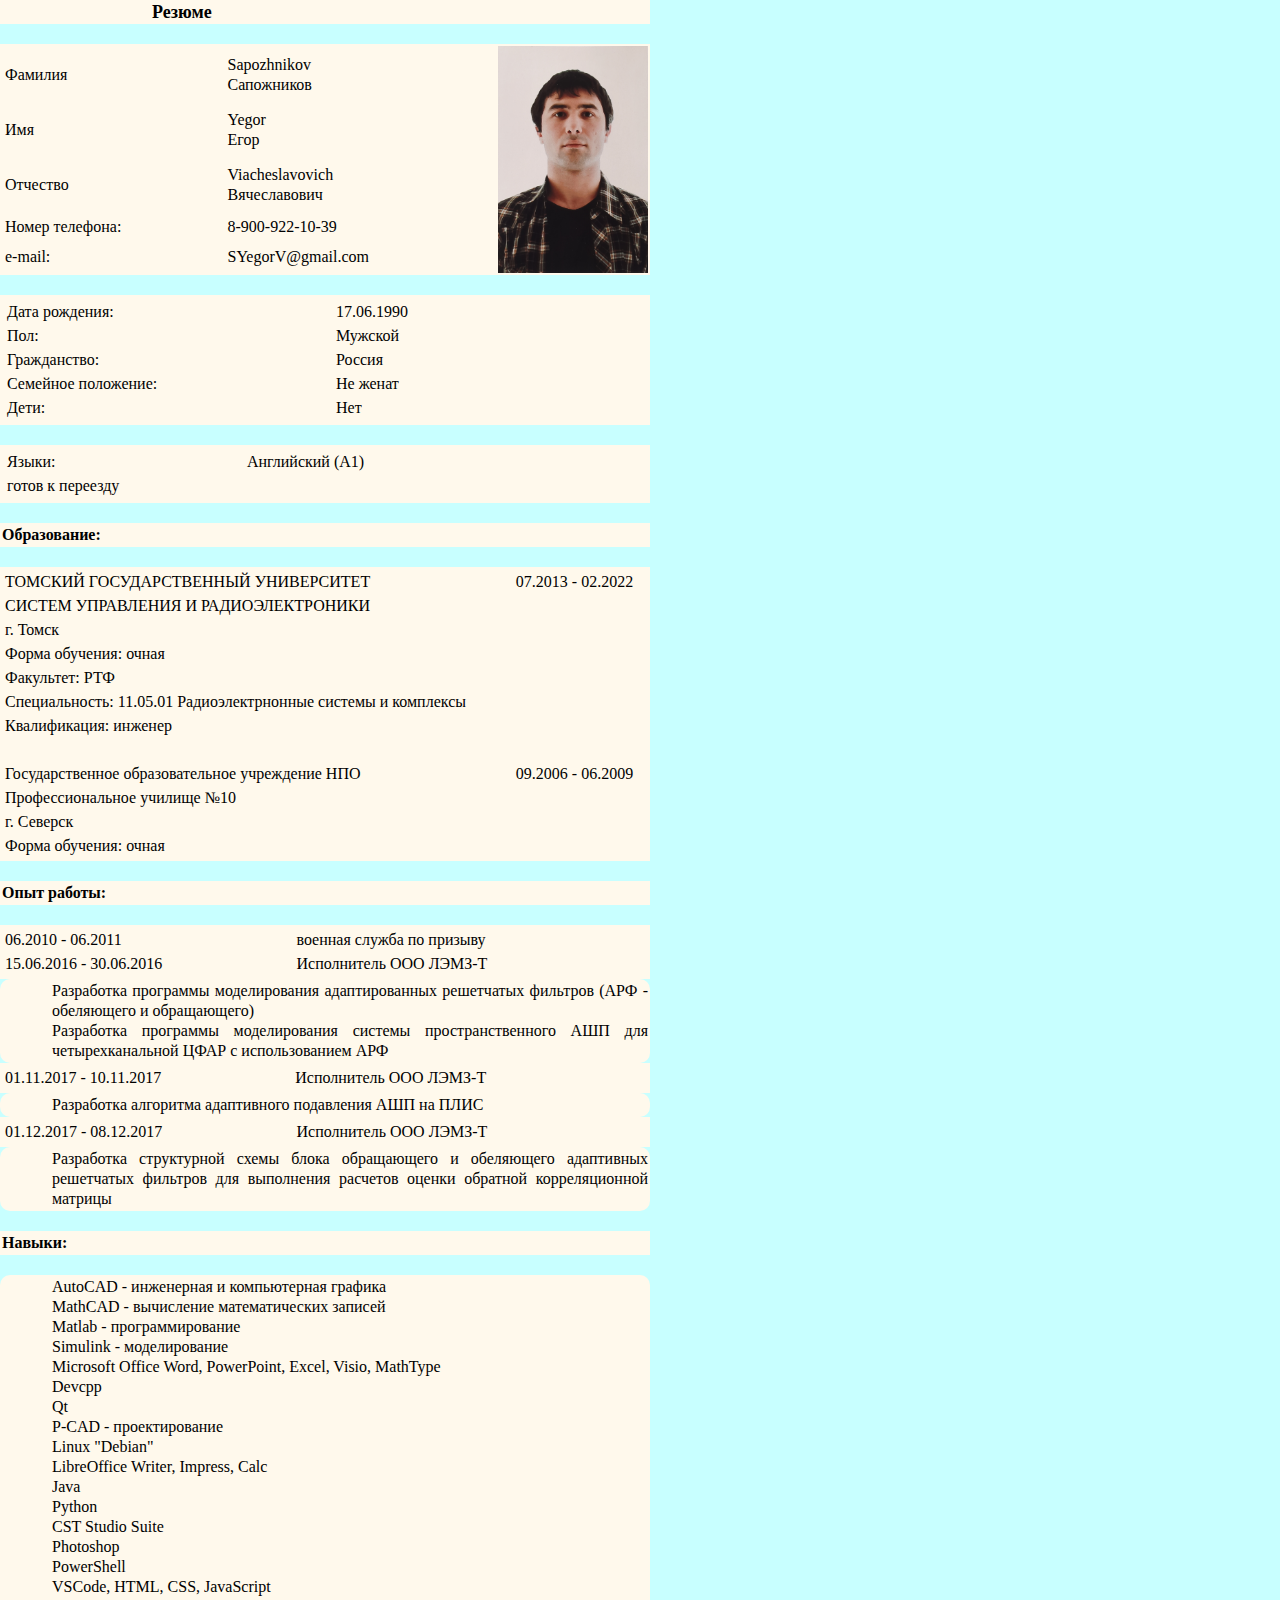
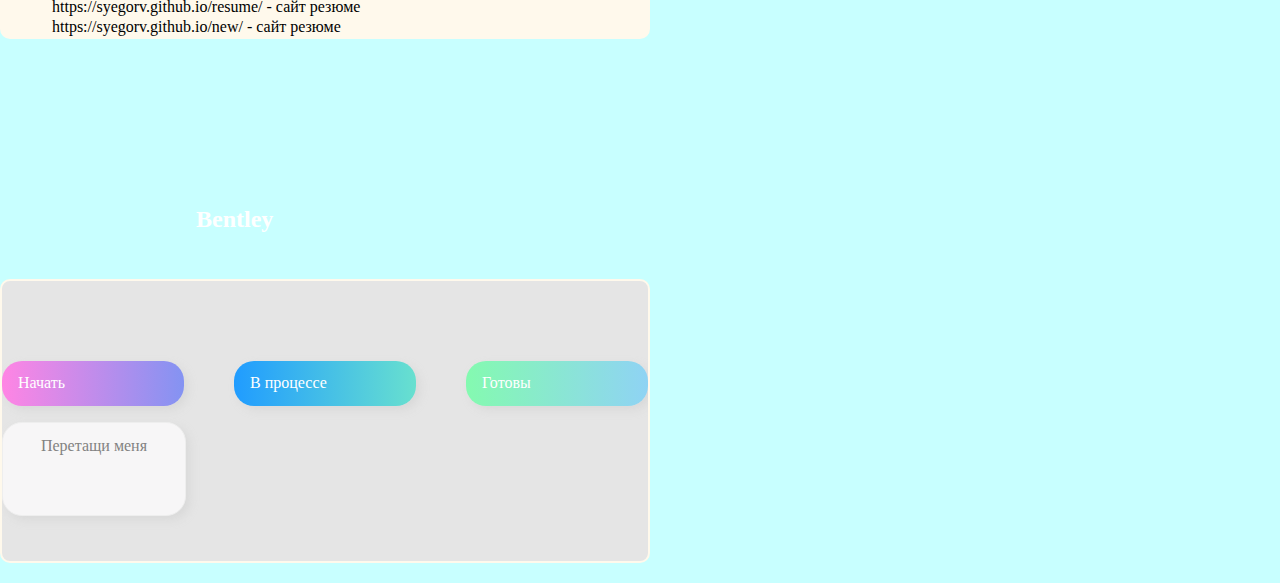
==== index.html @ f0af58ba "unit" ====
<!DOCTYPE html>
<html lang="en">
<head>
    <meta charset="UTF-8">
    <meta http-equiv="X-UA-Compatible" content="IE=edge">
    <meta name="viewport" content="width=device-width, initial-scale=1.0">
    <meta name="keywords" content="html, course, css, tags, cv, resume, Yegor, Viacheslavovich">
    <meta name="description" content="Resume Yegor Viacheslavovich это сайт резюме - Yegor Viacheslavovich">
    <title>Document</title>
    <link rel="stylesheet" href="selectors.css">
    <style>
        body {
            background: rgb(200, 255, 255); /* цвет всего заднего фона*/
            padding: 0px;   /* отступ на  странице*/
            margin: 0px;    /* отступ на  странице*/
            font-size: 16px;         /* #размер шрифта          */
            color: black;          /* #цвет букв          */            
            font-family: 'Times New Roman', sans-serif;                              /* тема шрифта - определенный, семейство*/
            /* font-family: 'Times New Roman', 'Segoe Print', sans-serif;        /* тема шрифта - определенный, семейство*/
            line-height: 20px;  /* высота линии рамки для "слова" */

            /* text-align: justify; */

        }
    </style>
</head>
<body>
    <!-- frame: -->
    <div class="container">         
        <div class="box0">
            Резюме
        </div>
        <br>
        <div class="navbar">
            <table class="table" width="496">
                <tr>
                    <td>Фамилия </td>
                    <td>Sapozhnikov<br>Сапожников</td>            
                </tr>        
                <tr>
                    <td>Имя</td>
                    <td>Yegor<br>Егор</td>            
                </tr>
                <tr>
                    <td>Отчество</td>
                    <td>Viacheslavovich<br>Вячеславович</td>            
                </tr>
                <tr>
                    <td>Номер телефона:</td>
                    <td>8-900-922-10-39</td>            
                </tr>
                <tr>
                    <td>e-mail:</td>
                    <td>SYegorV@gmail.com</td>            
                </tr>
            </table>    
            <img class="box" src="foto.jpeg" alt="изображение" width="150">
        </div>

        <br>
        
        <div class="navbar">
            <table class="table00" width="496"> 
                <tr>
                    <td>Дата рождения:</td>
                    <td>17.06.1990</td>                
                </tr>
                <tr>
                    <td>Пол:</td>
                    <td>Мужской</td>
                </tr>
                <tr>
                    <td>Гражданство:</td>
                    <td>Россия</td>               
                </tr>
                <tr>
                    <td>Семейное положение:</td>
                    <td>Не женат</td>               
                </tr>
                <tr>
                    <td>Дети:</td>
                    <td>Нет</td>               
                </tr>
            </table>
            <table width="150">                
            </table>
        </div>

        <br>
        <div class="navbar">
            <table class="table00" width="496">
                <tr>
                    <td>Языки:</td>
                    <td>Английский (А1)</td>            
                </tr>        
                <tr>
                    <td> готов к переезду </td>                       
                </tr>
            </table>
            <table width="150">                
            </table>
        </div>

        <br>

        <div class="box1">
            Образование:
        </div>

        <br>

        <table class="table00" width="650">
            <tr>
                <td>ТОМСКИЙ ГОСУДАРСТВЕННЫЙ УНИВЕРСИТЕТ</td>
                <td>07.2013 - 02.2022</td>            
            </tr>        
            <tr>
                <td>СИСТЕМ УПРАВЛЕНИЯ И РАДИОЭЛЕКТРОНИКИ</td>                       
            </tr>
            <tr>
                <td>г. Томск</td>                       
            </tr>
            <tr>
                <td>Форма обучения: очная</td>                       
            </tr>
            <tr>
                <td>Факультет: РТФ</td>                       
            </tr>
            <tr>
                <td>Специальность: 11.05.01 Радиоэлектрнонные системы и комплексы</td>                       
            </tr>
            <tr>
                <td>Квалификация: инженер</td>                       
            </tr>
            
            <tr>
                <td><br></td>
            </tr>

            <tr>
                <td>Государственное образовательное учреждение НПО</td>
                <td>09.2006 - 06.2009</td>            
            </tr>
            <tr>
                <td>Профессиональное училище №10</td>                       
            </tr>
            <tr>
                <td>г. Северск</td>                       
            </tr>
            <tr>
                <td>Форма обучения: очная</td>                       
            </tr>
        </table>

        <br>

        <div class="box1">
            Опыт работы:
        </div>

        <br>

        <table class="table00" width="650">
            <tr>
                <td>06.2010 - 06.2011</td>
                <td>военная служба по призыву</td>            
            </tr>
            <tr>
                <td>15.06.2016 - 30.06.2016 </td>
                <td>Исполнитель ООО ЛЭМЗ-Т  </td>            
            </tr>        
        </table>
        <div class="box2">
        Разработка программы моделирования адаптированных решетчатых фильтров (АРФ - обеляющего и обращающего)
        <br>
        Разработка программы моделирования системы пространственного АШП для четырехканальной ЦФАР с использованием АРФ
        </div>
        <table class="table00" width="650">
            <tr>
                <td>01.11.2017 - 10.11.2017 </td>
                <td>Исполнитель ООО ЛЭМЗ-Т  </td>            
            </tr>
        </table>
        <div class="box2">
        Разработка алгоритма адаптивного подавления АШП на ПЛИС
        </div>
        <table class="table00" width="650">
            <tr>
                <td>01.12.2017 - 08.12.2017 </td>
                <td>Исполнитель ООО ЛЭМЗ-Т  </td>            
            </tr>
        </table>
        <div class="box2">
        Разработка структурной схемы блока обращающего и обеляющего адаптивных решетчатых фильтров для выполнения расчетов оценки обратной корреляционной матрицы
        </div>

        <br>

        <div class="box1">
            Навыки:
        </div>
        
        <br>

        <div class="box2">
            AutoCAD - инженерная и компьютерная графика
            <br>
            MathCAD - вычисление математических записей
            <br>
            Matlab - программирование
            <br>
            Simulink - моделирование
            <br>
            Microsoft Office Word, PowerPoint, Excel, Visio, MathType
            <br>
            Devcpp
            <br>
            Qt
            <br>
            P-CAD - проектирование
            <br>
            Linux "Debian"
            <br>
            LibreOffice Writer, Impress, Calc
            <br>
            Java
            <br>
            Python
            <br>
            CST Studio Suite
            <br>
            Photoshop
            <br>
            PowerShell
            <br>
            VSCode, HTML, CSS, JavaScript
            <br>
            https://syegorv.github.io/resume/ - сайт резюме
            <br>
            https://syegorv.github.io/new/ - сайт резюме
        </div>
        
        <br>
        
        <div class="container02">
            <div
                class="slide"                
                style="background-image: url('https://raw.githubusercontent.com/SYegorV/new/main/001.jpg');"            
            >            
            <h3>Chevrolet</h3>
            </div>
            <div
                class="slide"
                style="background-image: url('https://raw.githubusercontent.com/SYegorV/new/main/002.jpg');"
            >
            <h3>Lamborghini</h3>
            </div>
            <div
                class="slide"
                style="background-image: url('https://raw.githubusercontent.com/SYegorV/new/main/003.jpg');"
            >
            <h3>Bugatti</h3>
            </div>
            <div
                class="slide active"
                style="background-image: url('https://raw.githubusercontent.com/SYegorV/new/main/004.jpg');"
            >
            <h3>Bentley</h3>
            </div>
            <div
                class="slide"
                style="background-image: url('https://raw.githubusercontent.com/SYegorV/new/main/005.jpg');"
            >
            <h3>Camaro</h3>
            </div>
            <div
                class="slide"
                style="background-image: url('https://raw.githubusercontent.com/SYegorV/new/main/006.jpg');"
            >
            <h3>Lamborghini</h3>
            </div>
        </div>
        
        <br>
        
        <div class="box22">
            <div class="row">
                <div class="col-header start">Начать</div>
                <div class="col-header progress">В процессе</div>
                <div class="col-header done">Готовы</div>
            </div>

            <div class="row">
                <div class="placeholder">
                  <div class="item" draggable="true">Перетащи меня</div>
                </div>
                <div class="placeholder"></div>
                <div class="placeholder"></div>
            </div>
        </div>

        <br>
        
        
        
        
        
        
        
    </div>    
    <script src="app.js"></script>    
</body>
</html>
---- selectors.css ----
.container {                    /* frame  */
    width: 650px;            /* #ширина полотна         */
    font-size: 16px;         /* #размер шрифта          */
    /* background: coral;       /* #цвет всего заднего фона frame          */
    color: black;          /* #цвет букв          */
}

.container02 {
    width: 100%;
    display: flex;
    padding: 0 0px;  
}

/* на заголовок резюме 18px + жирность + цвет букв черный */
/* на заголовки блоков 16px + жирность + цвет букв черный*/
/* на текст блоков 16px + цвет букв черный*/

.box0 {
    font-size: 18px;            /* размер шрифта */
    font-weight: bold;          /* жирность */
    color: black;          /* цвет букв */
    padding-left: 150px;        /* отступ текста от рамки*/
    /* color: rgba(255, 0, 0, 0.2); -- для прозрачности*/ 
    /* opacity: 0.6;                /* прозрачность */
    /* width: 50px;             /* ширина рамки */ 
    /* height: 50px;                /* высота рамки */
    background: #fff9ec;          /* цвет всего заднего фона frame */
    border-width: 2px;          /* ширина рамки */
    border-style: solid;        /* сплошная рамка в сочетании с border-width: 2px; */
    border-color: #fff9ec;         /* цвет рамки*/    
}

.box1 {
    font-weight: bold;          /* жирность */
    border-width: 2px;          /* ширина рамки */
    border-style: solid;        /* сплошная рамка в сочетании с border-width: 2px; */
    border-color: #fff9ec;         /* цвет рамки*/
    background: #fff9ec;
}

.navbar {
    display: flex;
    border-width: 2px;          /* ширина рамки */
    border-style: solid;        /* сплошная рамка в сочетании с border-width: 2px; */
    border-color: #fff9ec;         /* цвет рамки*/ 
    background: #fff9ec;
}

.table {    
    border-right: 2px solid #fff9ec;
}

.table00 {    
    border-width: 2px;          /* ширина рамки */
    border-style: solid;        /* сплошная рамка в сочетании с border-width: 2px; */
    border-color: #fff9ec;         /* цвет рамки*/
    letter-spacing: 0px;
    word-spacing: 0px;
    background: #fff9ec;
}


    
    
/*  list-style: none;               /* убрать точки */
/*  margin: 0px; */
/*  padding: 2px; */

/* text-align: justify;justify */

.box2 {
    padding-left: 50px;
    text-align: justify; /* выравнивание теста по ширине */
    border-width: 2px;          /* ширина рамки */
    border-style: solid;        /* сплошная рамка в сочетании с border-width: 2px; */
    border-radius: 10px;
    border-color: #fff9ec;         /* цвет рамки*/
    background: #fff9ec;
}

/* font-size: 0.5rem;         #размер шрифта          */
/* width: 100%;            #ширина полотна         */



body {
    font-family: 'Muli', sans-serif;
    /* overflow: hidden; */
    margin: 0;
    /* background: #111; */
    /* height: 100vh; */
    display: flex;
    /* justify-content: center; */
    align-items: center;
}

.slide {
    height: 20vh; /* 80 % от видимой части экрана */
    border-radius: 20px;
    margin: 10px;   /* отступы между различными слайдами */
    cursor: pointer; /* при наведении на слайд отображает что с ним можно взаимодействовать */
    color: #fff;
    flex: 1; /* пропорционально растянем */
    background-size: cover;
    background-position: center;
    background-repeat: no-repeat;
    position: relative;
    transition: all 500ms ease-in-out;
}
  
.slide h3 {
    position: absolute;
    font-size: 24px;
    bottom: 20px;
    left: 20px;
    margin: 0;
    opacity: 0; /* убрать заголовки*/
}
  
.slide.active { /* если слайд активен то */
    flex: 10; /* мы хотим чтобы стал больше*/
}
  
.slide.active h3 { /*стили к заголовку*/
    opacity: 1;
    transition: opacity 0.3s ease-in 0.4s;  
}
/*/////////////////////////////////////////////////////////*/
.box22 {
    padding-left: 0px; /*50*/
    /* padding-right: 0px; */
    margin: 0;
    text-align: justify; /* выравнивание теста по ширине */
    border-width: 2px;          /* ширина рамки */
    border-style: solid;        /* сплошная рамка в сочетании с border-width: 2px; */
    border-radius: 10px;
    border-color: #fff9ec;         /* цвет рамки*/
    background: #fff9ec;

    /* box-sizing: border-box; */
    /* width: 100%; */

    background-color: #e5e5e5;
    /* display: flex; */
    padding-top: 5rem;
    justify-content: center;
    overflow: hidden;
    /* margin: 0; */
    height: 200px;
}

.row {
    display: flex;
    width: 100%;
    /* height: 300px; */
    /* width: 600px; */
    /* justify-content: center; */
    justify-content: space-between;
    margin-bottom: 1rem;
}

.col-header {
    width: 150px;
    box-shadow: 4px 4px 9px rgba(198, 198, 198, 0.36);
    border-radius: 20px;
    padding: 0.8rem 1rem; /*0.8rem*/
    color: #fff;
}

.item {
    width: 150px;
    height: 66px;
    border: 1px solid #eee;
    box-shadow: 4px 4px 9px rgba(198, 198, 198, 0.36);
    border-radius: 20px;
    background: #f7f6f7;
    padding: 0.8rem 1rem;
    color: #828282;
    text-align: center;
    cursor: grab;
}

.item:active {
    cursor: grabbing;
}

.placeholder {
    /* justify-content: center; */
    /* justify-content: space-between; */
    width: 150px;
    height: 66px;
}
  
.start {
    background: linear-gradient(90deg, #ff85e4 0%, #229efd 179.25%);
}
  
.progress {
    background: linear-gradient(90deg, #209cff 0%, #68e0cf 100%);
}
  
.done {
    background: linear-gradient(90deg, #84fab0 0%, #8fd3f4 100%);
}
  
.hold {    
    border: 3px solid #eee;
}
  
.hide {
    display: none; /* для исчезновения элемента */
}
  
.hovered {
    border-top: 2px solid #8ed7ed;    
}
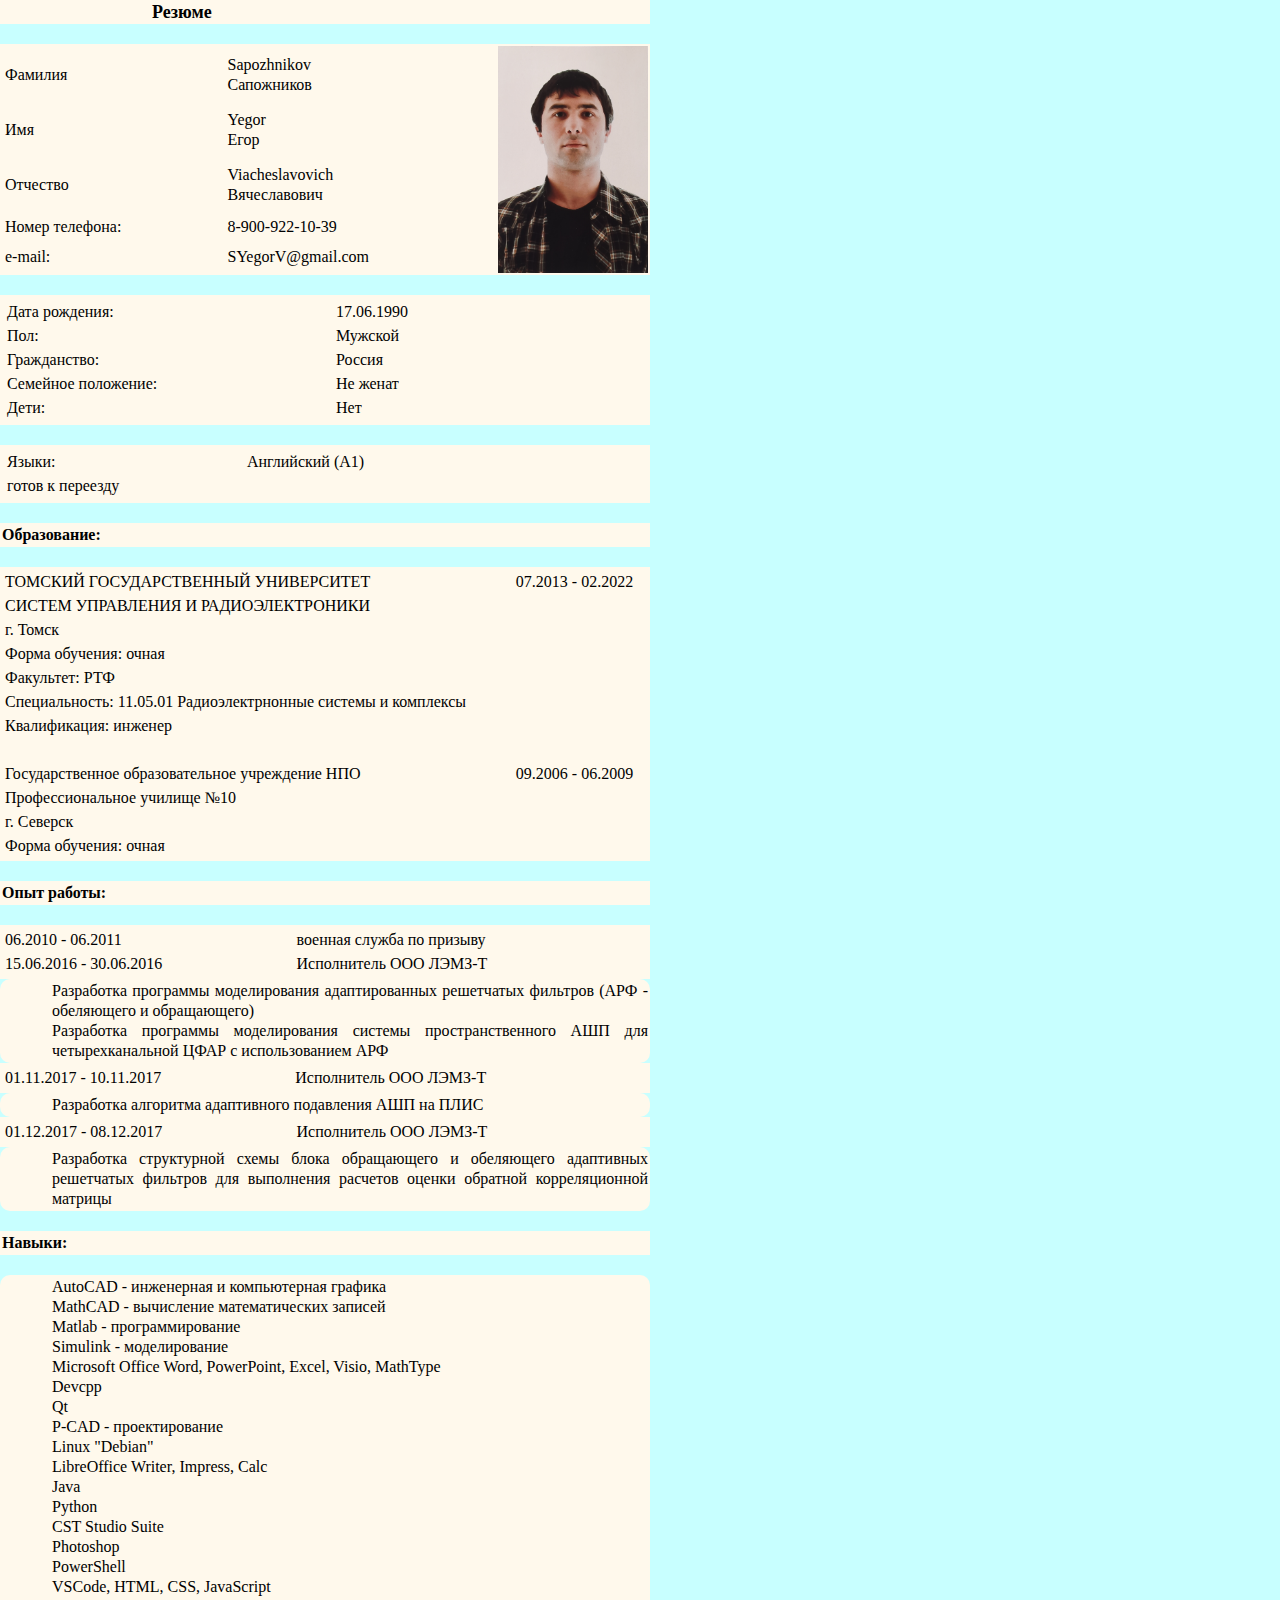
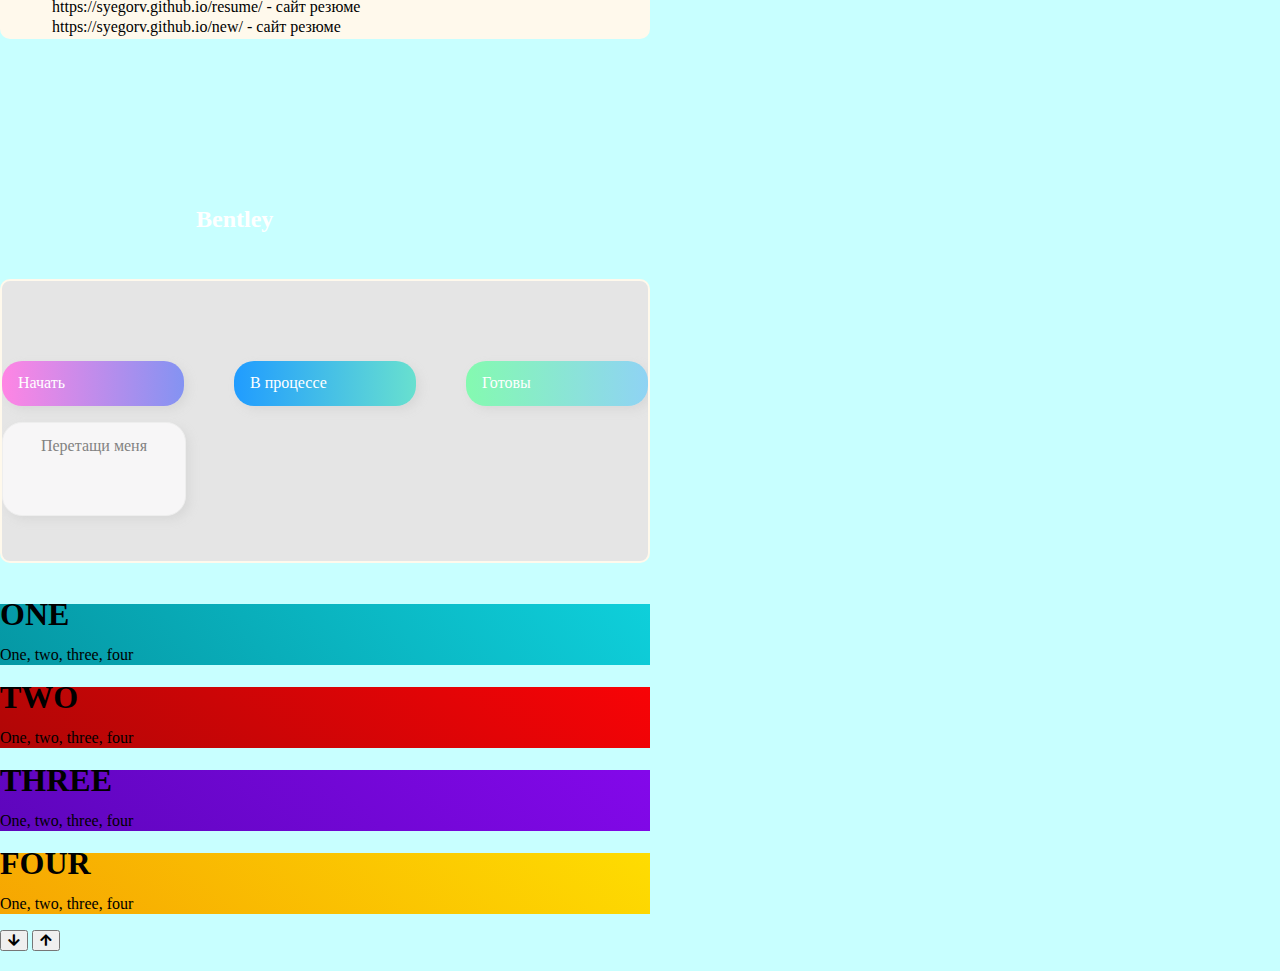
==== commit f54a3cde: "unit" ====
--- a/index.html
+++ b/index.html
@@ -7,6 +7,11 @@
     <meta name="keywords" content="html, course, css, tags, cv, resume, Yegor, Viacheslavovich">
     <meta name="description" content="Resume Yegor Viacheslavovich это сайт резюме - Yegor Viacheslavovich">
     <title>Document</title>
+    <!-- стрелка на кнопках: -->
+    <link
+      rel="stylesheet"
+      href="https://cdnjs.cloudflare.com/ajax/libs/font-awesome/5.15.1/css/all.min.css"
+    />
     <link rel="stylesheet" href="selectors.css">
     <style>
         body {
@@ -301,6 +306,76 @@
 
         <br>
         
+        <!-- slider: -->
+        <div class="box33">
+            <div class="container33">
+                <div class="sidebar">
+                  <div style="background: linear-gradient(229.99deg, #11DEE9 -26%, #017E8B 145%);">
+                    <h1>ONE</h1>
+                    <p>One, two, three, four</p>
+                  </div>
+                  <div style="background: linear-gradient(215.32deg, #F90306 -1%, #9E0706 124%);">
+                    <h1>TWO</h1>
+                    <p>One, two, three, four</p>
+                  </div>
+                  <div style="background: linear-gradient(221.87deg, #8308EA 1%, #5305AF 128%);">
+                    <h1>THREE</h1>
+                    <p>One, two, three, four</p>
+                  </div>
+                  <div style="background: linear-gradient(220.16deg, #FFE101 -8%, #F39102 138%);">
+                    <h1>FOUR</h1>
+                    <p>One, two, three, four</p>
+                  </div>
+                </div>
+                <div class="main-slide">
+                  <div
+                    style="
+                      background-image: url('https://raw.githubusercontent.com/SYegorV/new/main/007.jpg');
+                    "
+                  ></div>
+                  <div
+                    style="
+                      background-image: url('https://raw.githubusercontent.com/SYegorV/new/main/008.jpg');
+                    "
+                  ></div>
+                  <div
+                    style="
+                      background-image: url('https://raw.githubusercontent.com/SYegorV/new/main/009.jpg');
+                    "
+                  ></div>
+                  <div
+                    style="
+                      background-image: url('https://raw.githubusercontent.com/SYegorV/new/main/010.jpg');
+                    "
+                  ></div>
+                </div>
+                <div class="controls">
+                  <button class="down-button">
+                    <i class="fas fa-arrow-down"></i>
+                  </button>
+                  <button class="up-button">
+                    <i class="fas fa-arrow-up"></i>
+                  </button>
+                </div>
+              </div>
+
+
+
+
+
+
+
+
+
+
+
+
+
+
+        </div>
+        
+        <br>
+        
         
         
         
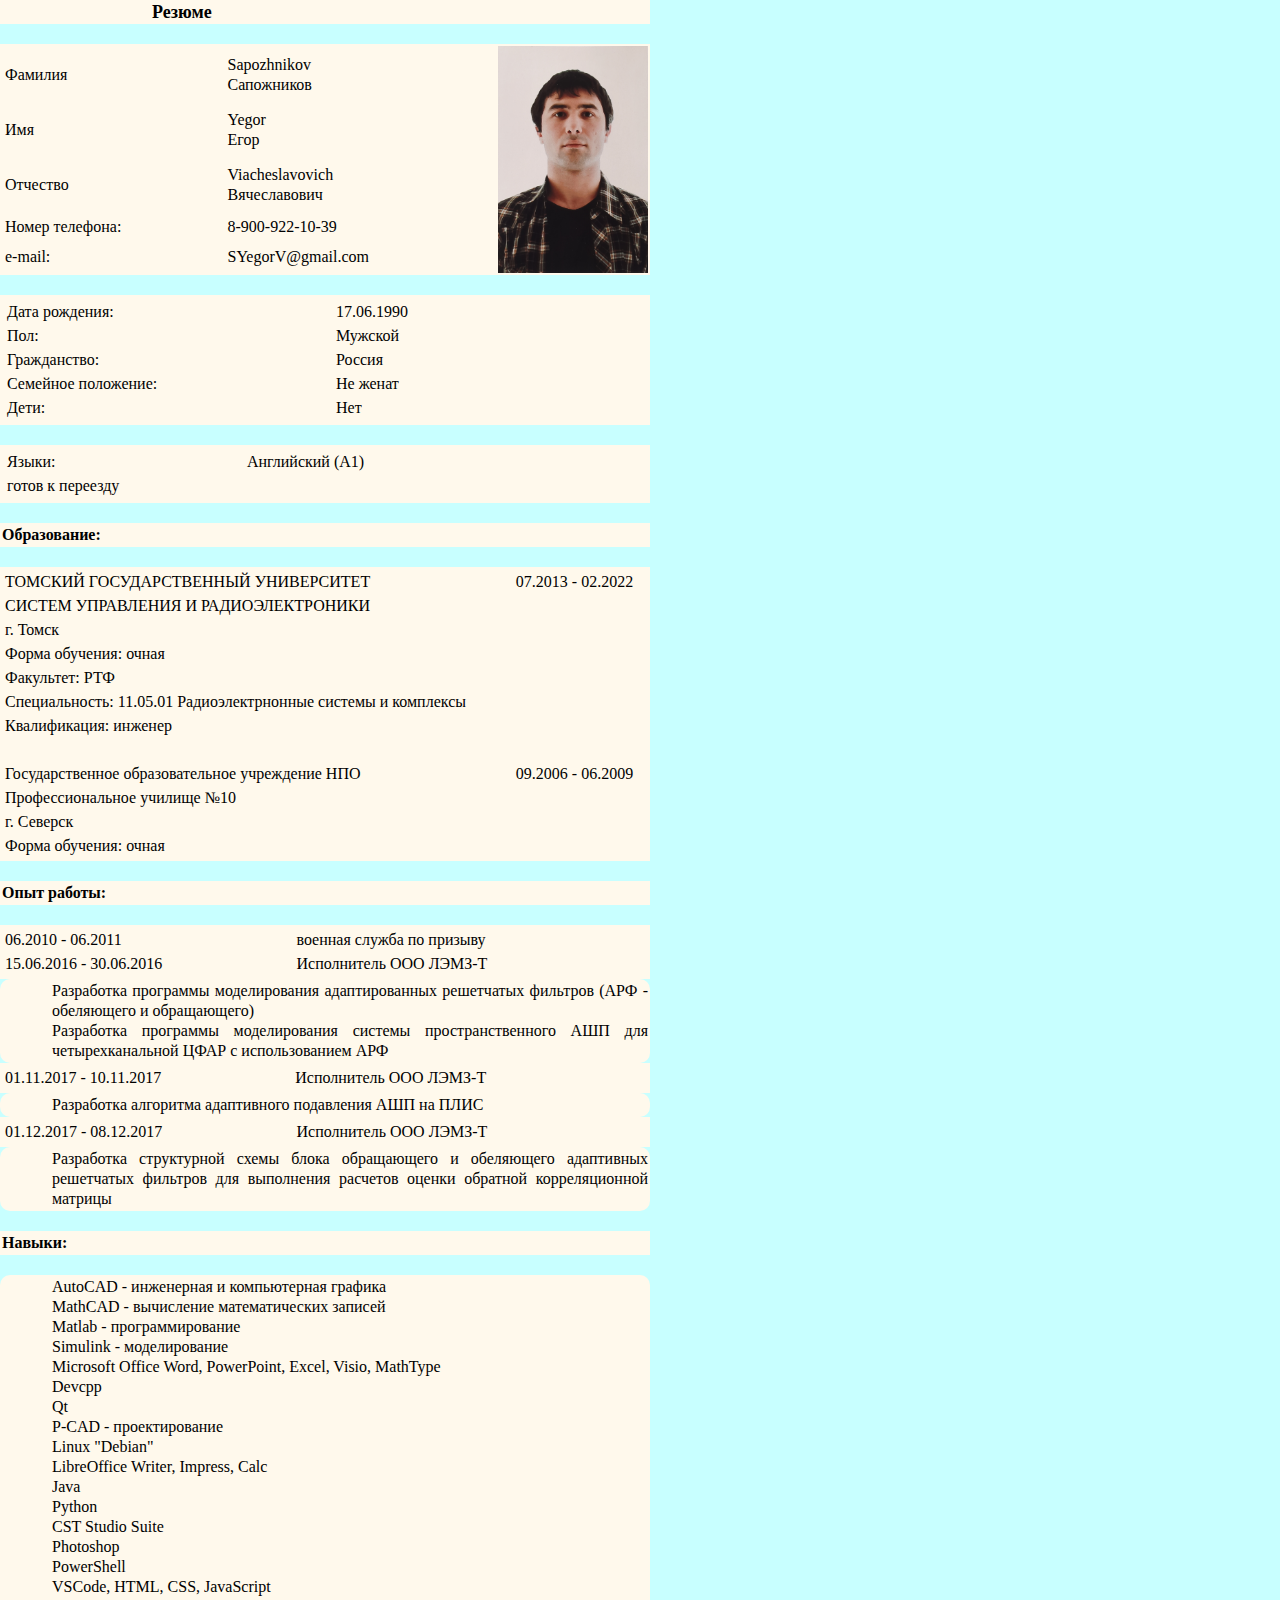
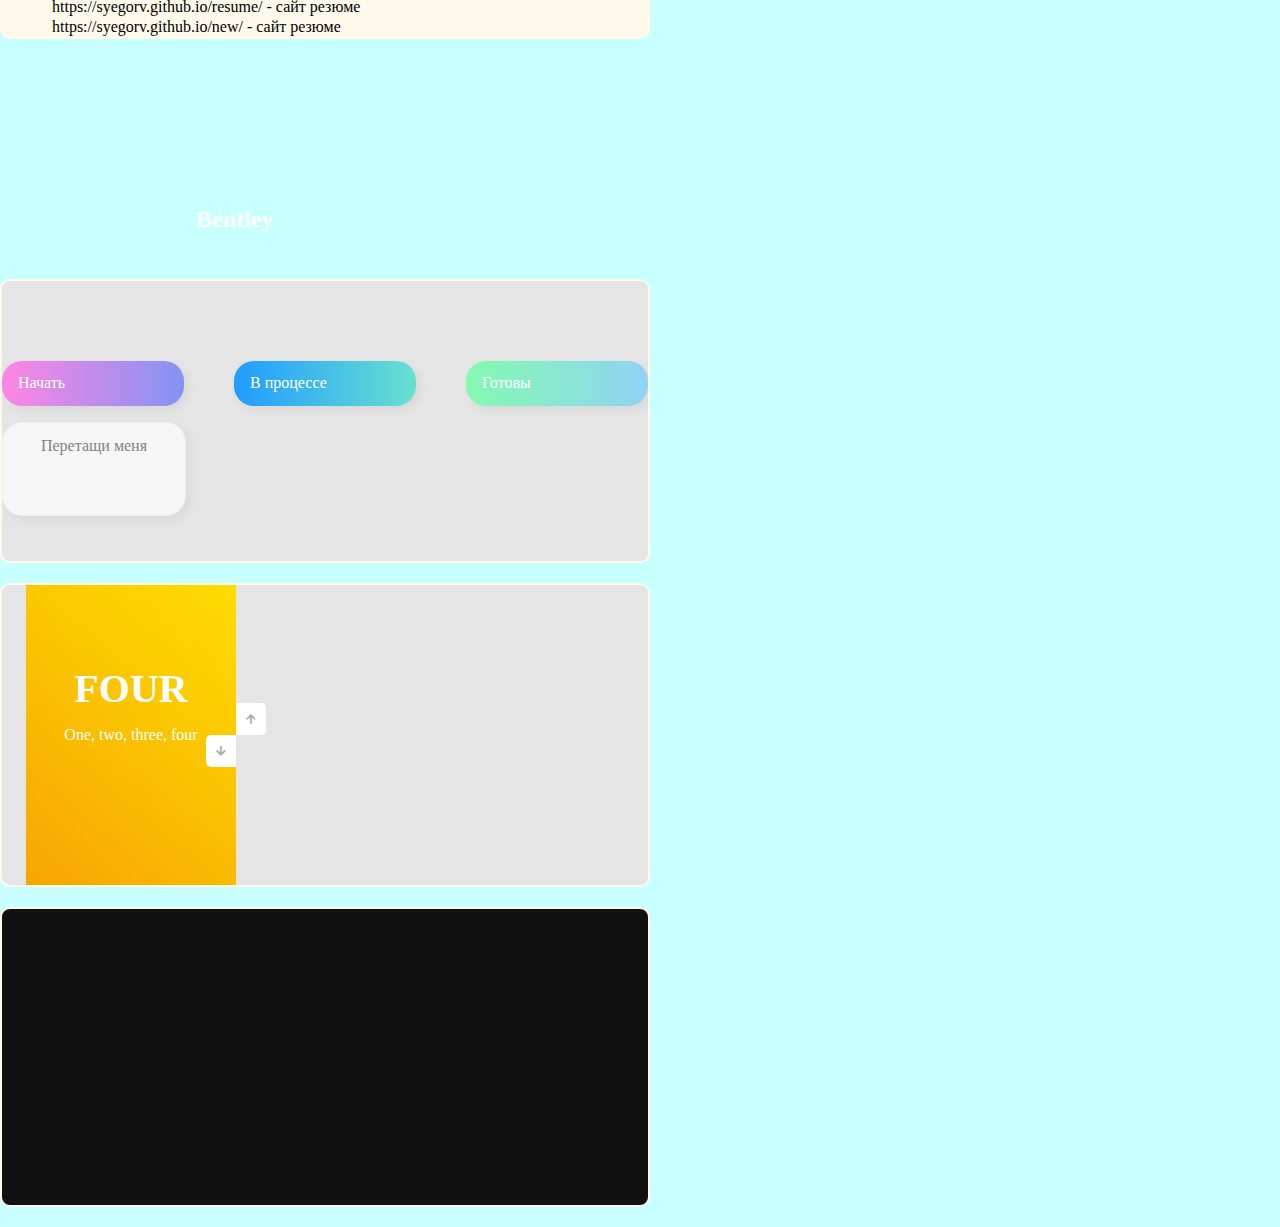
==== commit 383c6135: "unit" ====
--- a/index.html
+++ b/index.html
@@ -358,22 +358,15 @@
                   </button>
                 </div>
               </div>
-
-
-
-
-
-
-
-
-
-
-
-
-
-
-        </div>
-        
+        </div>
+        
+        <br>
+        
+        <!-- minigame -->
+        <div class="box44">
+            <div class="container44" id="board"></div>
+        </div>
+
         <br>
         
         
--- a/selectors.css
+++ b/selectors.css
@@ -215,3 +215,161 @@
     border-top: 2px solid #8ed7ed;    
 }
 
+/* slider:                          /////////////////////////////////////////*/
+
+.box33 {
+    padding-left: 24px;    
+    padding-top: 0px;
+    margin: 0px;    
+    border-width: 2px;          /* ширина рамки */
+    border-style: solid;        /* сплошная рамка в сочетании с border-width: 2px; */
+    border-radius: 10px;
+    border-color: #fff9ec;         /* цвет рамки*/
+    background: #fff9ec;
+    background-color: #e5e5e5;    
+    height: 300px;    
+}
+
+.container33 {
+    position: relative;
+    overflow: hidden;
+    width: 600px; /*vw; */
+    height: 300px; /*vh; */
+}
+
+.sidebar {
+    height: 100%;
+    width: 35%;
+    position: absolute;
+    top: 0;
+    left: 0;
+    transition: transform 0.5s ease-in-out;
+}
+  
+.sidebar > div {
+    height: 100%;
+    width: 100%;
+    display: flex;
+    flex-direction: column;
+    align-items: center;
+    justify-content: center;
+    color: #fff;
+}
+  
+.sidebar h1 {
+    font-size: 40px;
+    margin-bottom: 10px;
+    margin-top: -30px;
+}
+  
+.main-slide {
+    height: 100%;
+    position: absolute;
+    top: 0;
+    left: 35%;
+    width: 65%;
+    transition: transform 0.5s ease-in-out;
+}
+  
+.main-slide > div {
+    background-repeat: no-repeat;
+    background-size: cover;
+    background-position: center center;
+    height: 100%;
+    width: 100%;
+}
+  
+button {
+    background-color: #fff;
+    border: none;
+    color: #aaa;
+    cursor: pointer;
+    font-size: 11px; /*16px; размер кнопочки стрелочки*/
+    padding: 10px; /*15px; */
+}
+  
+button:hover {
+    color: #222;
+}
+  
+button:focus {
+    outline: none;
+}
+  
+.container .controls button {
+    position: absolute;
+    left: 35%;
+    top: 50%;
+    z-index: 100;
+}
+  
+.container .controls .down-button {
+    transform: translateX(-100%);
+    border-top-left-radius: 5px;
+    border-bottom-left-radius: 5px;
+}
+  
+.container .controls .up-button {
+    transform: translateY(-100%);
+    border-top-right-radius: 5px;
+    border-bottom-right-radius: 5px;
+}
+
+
+
+/* minigame:                          /////////////////////////////////////////*/
+
+.box44 {
+    box-sizing: border-box;
+    display: flex;
+    align-items: center;
+    justify-content: center;
+    overflow: hidden;
+
+    padding-left: 0px;    
+    padding-top: 0px;
+    margin: 0px;    
+    border-width: 2px;          /* ширина рамки */
+    border-style: solid;        /* сплошная рамка в сочетании с border-width: 2px; */
+    border-radius: 10px;
+    border-color: #fff9ec;         /* цвет рамки*/
+    background: #fff9ec;
+    background-color: #111;    
+    height: 300px;    
+}
+
+.container44 {
+    display: flex;
+    justify-content: center;
+    align-items: center;
+    flex-wrap: wrap; /*отобразить в браузере*/
+    max-width: 250px; /*максимальная ширина доски*/
+}
+
+
+.square {
+    width: 16px;
+    height: 16px;
+    background: #1d1d1d;
+    margin: 2px; /*отступ между квадратиками*/
+    box-shadow: 0 0 2px #000;
+    transition: 0.8s ease; /*анимация 2 сек*/
+}
+  
+.square:hover {
+    transition-duration: 0s; /*мы хотим добавление цвета без анимации*/
+}
+  
+
+
+
+
+
+
+
+
+
+
+
+
+
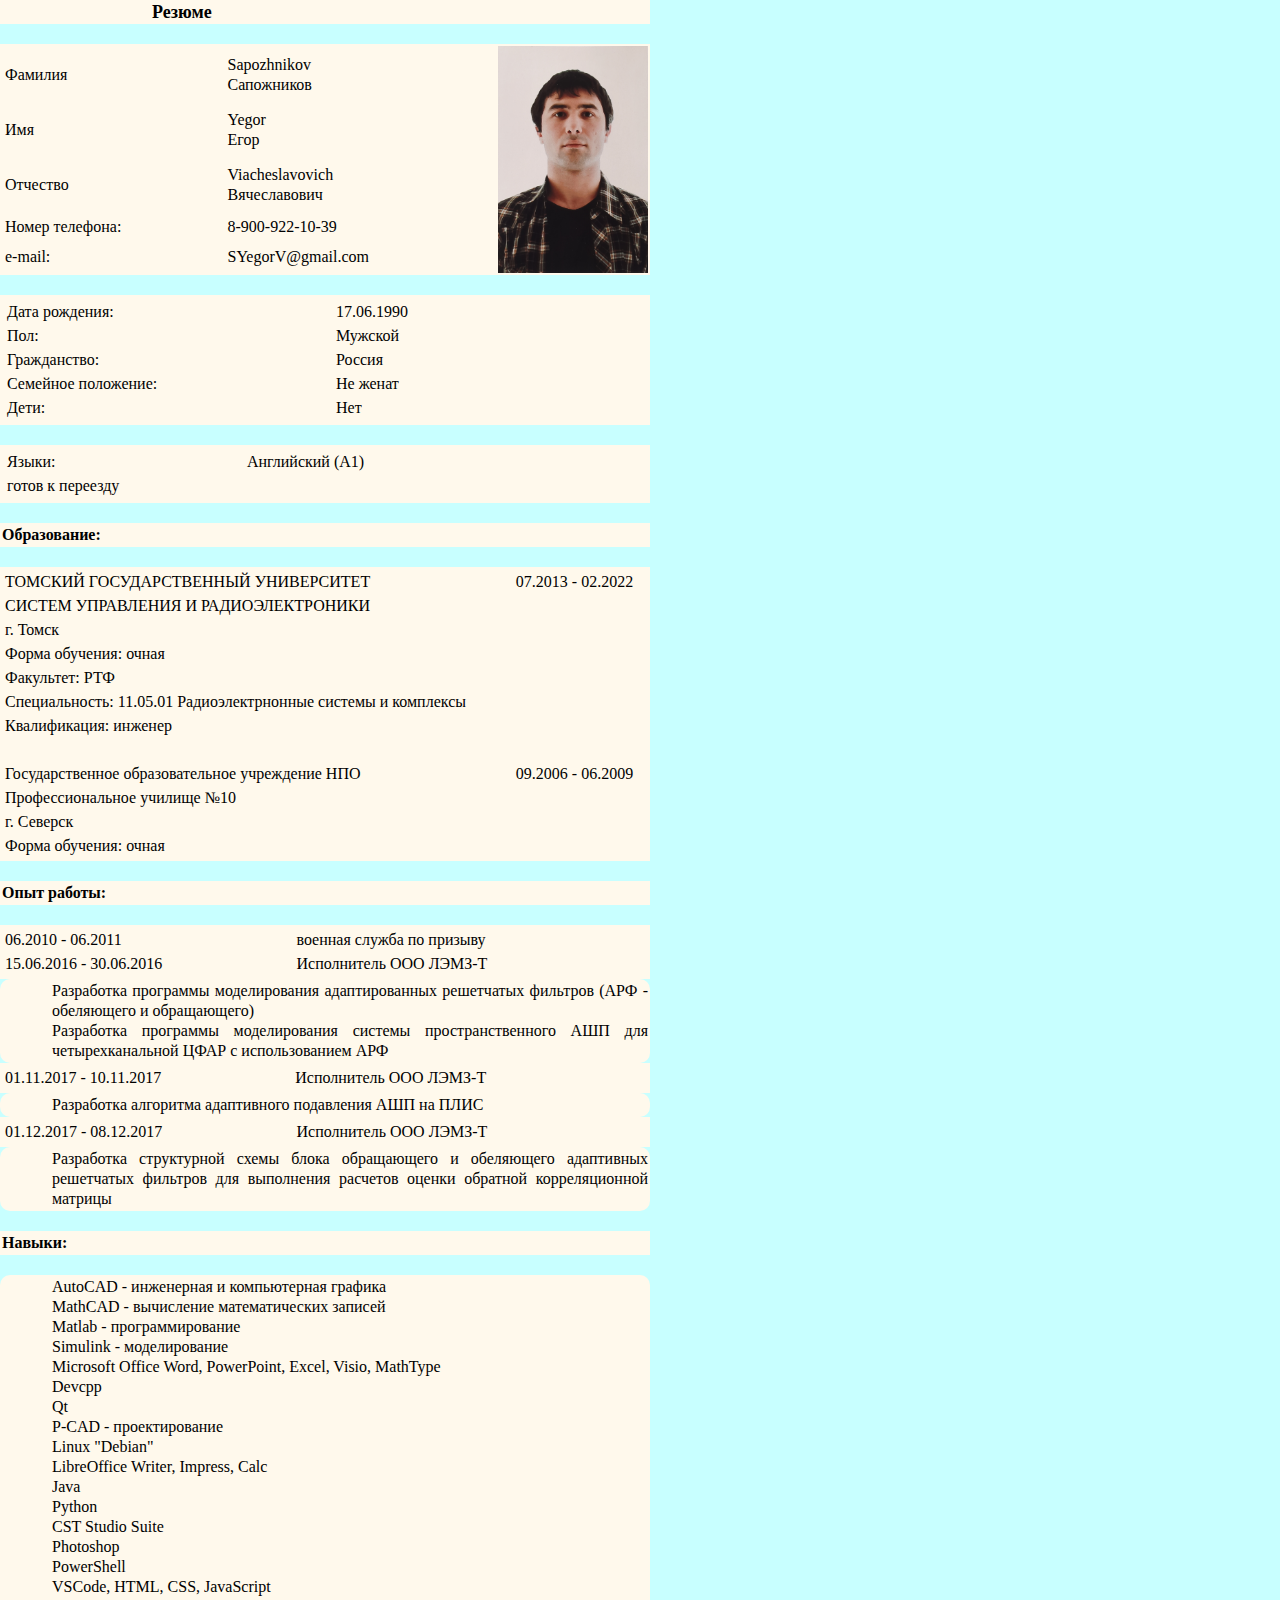
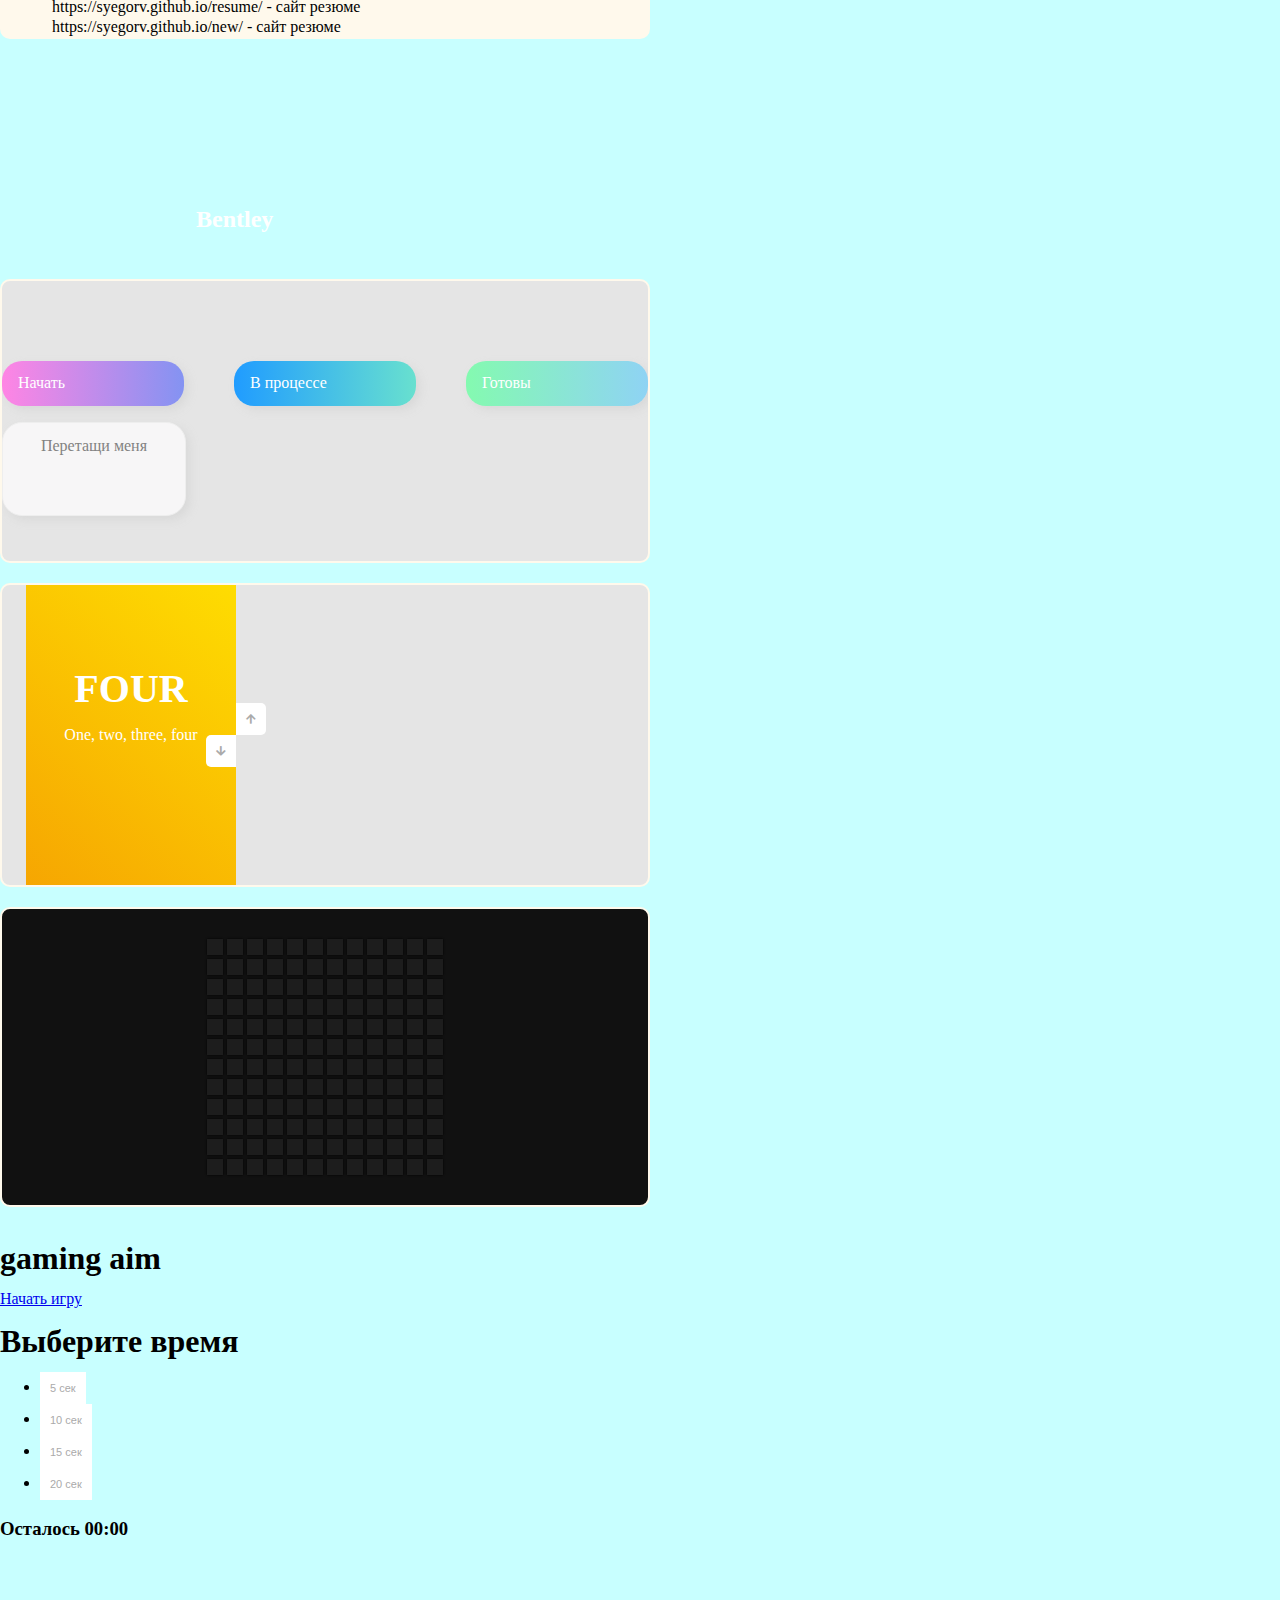
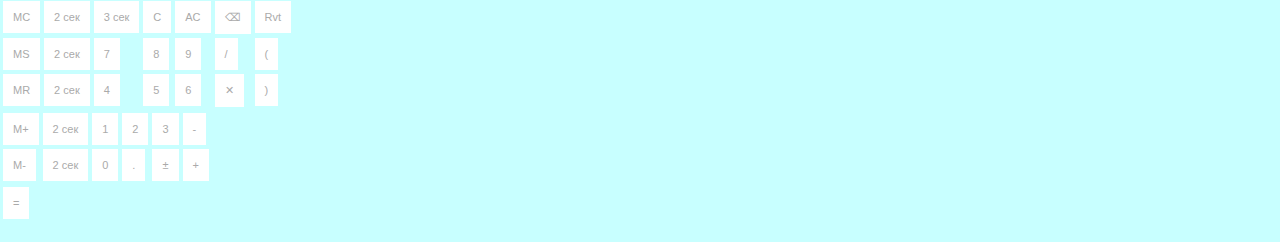
==== commit 10627458: "unit" ====
--- a/index.html
+++ b/index.html
@@ -369,6 +369,131 @@
 
         <br>
         
+        <!-- gaming aim -->
+        <div class="box55">
+            <div class="screen">
+                <h1>gaming aim</h1>
+                <!-- class для стилистики id для забрать данные в js : -->
+                <a href="#" class="start11" id="start11">Начать игру</a> 
+            </div>
+
+            <div class="screen">
+                <h1>Выберите время</h1>
+                <ul class="time-list" id="time-list">
+                    <li>
+                        <button class="time-btn" data-time="5">
+                            5 сек
+                            </button>
+                    </li>
+                    <li>
+                        <button class="time-btn" data-time="10">
+                            10 сек
+                        </button>
+                    </li>
+                    <li>
+                        <button class="time-btn" data-time="15">
+                            15 сек
+                        </button>
+                    </li>
+                    <li>
+                        <button class="time-btn" data-time="20">
+                            20 сек
+                        </button>
+                    </li>
+                </ul>
+            </div>
+
+            <div class="screen">
+                <h3>Осталось <span id="time">00:00</span></h3>
+                <div class="board11" id="board11"></div>
+            </div>
+            
+        </div>
+
+        <br>
+        
+        <!-- calculate -->
+        <div class="box66">
+
+            <div class="container66">                
+                <div class="navbar1">
+                    
+                    <div class="container66">                
+                        <div class="navbar2">                            
+                            <output></output>                            
+                            <br>
+                        </div>
+
+                        <div class="navbar3">
+                        <table>
+                            <tr class="time-list661">
+                                <td> <button class="time-btn66" value="MC"> MC </button> </td>
+                                <td> <button class="time-btn66None"> 2 сек </button> </td>
+                                <td> <button class="time-btn66None"> 3 сек </button> </td>
+                                <td> <button class="time-btn66" value="C"> C </button> </td>
+                                <td> <button class="time-btn66" value="AC"> AC </button> </td>
+                                <!-- delete simbol: -->
+                                <td> <button class="time-btn66" id="id_del" value="<-"> &#x232B </button> </td> 
+                                <td> <button class="time-btn66-navbar0" value="Rvt"> Rvt </button> </td>
+                            </tr>
+
+                            <tr class="time-list661">
+                                <!-- MS write number in memory: -->
+                                <td> <button class="time-btn66" value="MS"> MS </button> </td>
+                                <td> <button class="time-btn66None"> 2 сек </button> </td>
+                                <td> <button class="time-btn66" value="7"> 7 </button> </td>
+                                <td> <button class="time-btn66" value="8"> 8 </button> </td>
+                                <td> <button class="time-btn66" value="9"> 9 </button> </td>
+                                <td> <button class="time-btn66" value="/"> / </button> </td>
+                                <td> <button class="time-btn66" value="("> ( </button> </td>
+                            </tr>
+
+                            <tr class="time-list661">
+                                <td> <button class="time-btn66" value="MR"> MR </button> </td>
+                                <td> <button class="time-btn66None"> 2 сек </button> </td>
+                                <td> <button class="time-btn66" value="4"> 4 </button> </td>
+                                <td> <button class="time-btn66" value="5"> 5 </button> </td>
+                                <td> <button class="time-btn66" value="6"> 6 </button> </td>
+                                <td> <button class="time-btn66" value="*"> &#10005 </button> </td>
+                                <td> <button class="time-btn66" value=")"> ) </button> </td>
+                            </tr>
+                        </table>
+                        </div>
+
+                        <div class="dispflex">
+                            <table>
+                                <tr class="time-list660">
+                                    <td> <button class="time-btn66" value="M+"> M+ </button> </td>
+                                    <td> <button class="time-btn66None"> 2 сек </button> </td> 
+                                    <td> <div id="operator_btns"> <button class="time-btn66" id="time-btn" value="1"> 1 </button> </div> </td>                                                 
+                                    <td> <div id="operator_btns"> <button class="time-btn66" id="num2" value="2"> 2 </button> </div> </td>
+                                    <td> <div id="operator_btns"> <button class="time-btn66" id="num3" value="3"> 3 </button> </div> </td>
+                                    <td> <button class="time-btn66" value="-"> - </button> </td>                                    
+                                </tr>
+
+                                <tr class="time-list660">
+                                    <td> <button class="time-btn66" value="M-"> M- </button> </td>
+                                    <td> <button class="time-btn66None"> 2 сек </button> </td>
+                                    <td> <button class="time-btn66" value="0"> 0 </button> </td>
+                                    <td> <button class="time-btn66" value="."> . </button> </td>
+                                    <td> <button class="time-btn66" id="id_pl_mi" value="-<>"> &plusmn </button> </td>
+                                    <td> <div id="operator_btns"> <button class="time-btn66" id="plus" value="+"> + </button> </div> </td>
+                                </tr>
+                            </table>
+
+                            <table>
+                                <tr>
+                                    <td> <button class="time-btn66-navbar1" value="="> = </button> </td>
+                                </tr>
+                            </table>
+                        </div>
+                    </div>                                        
+                </div>
+            </div>
+        </div>
+
+        <br>
+        
         
         
         
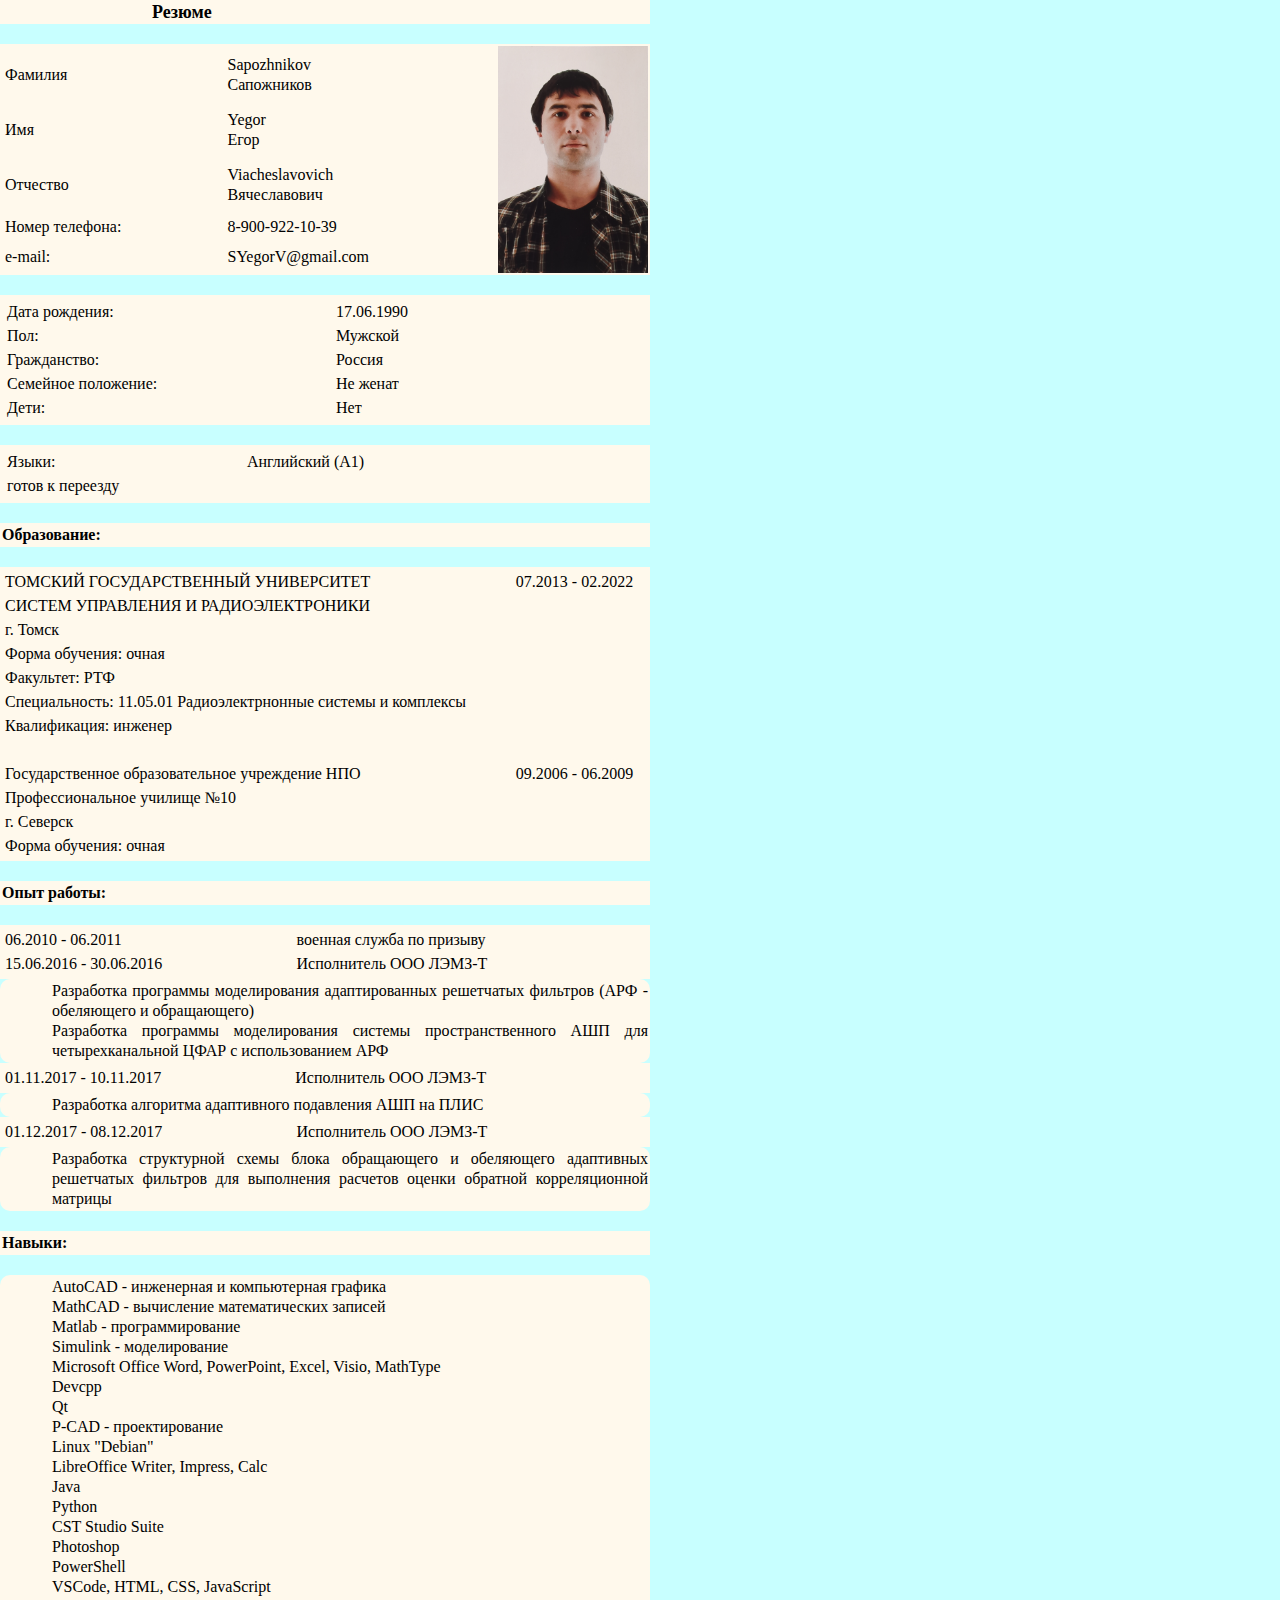
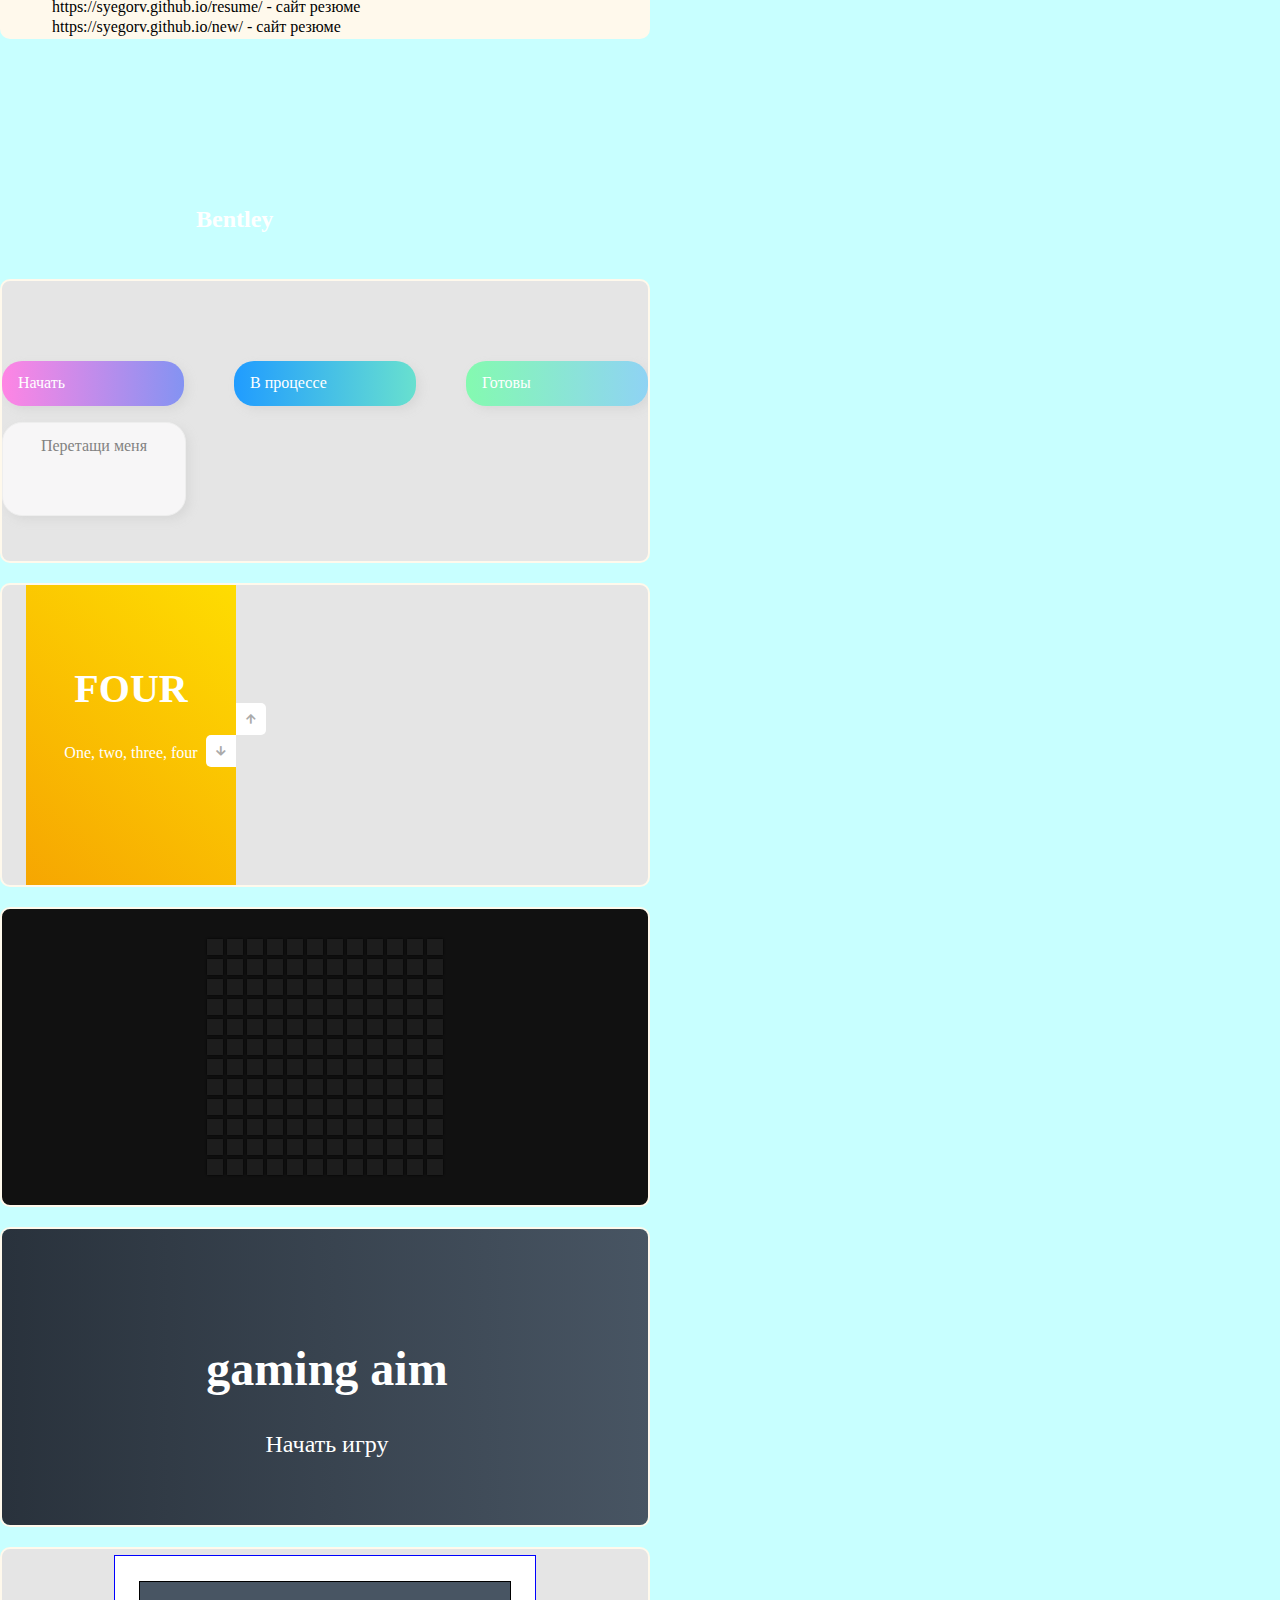
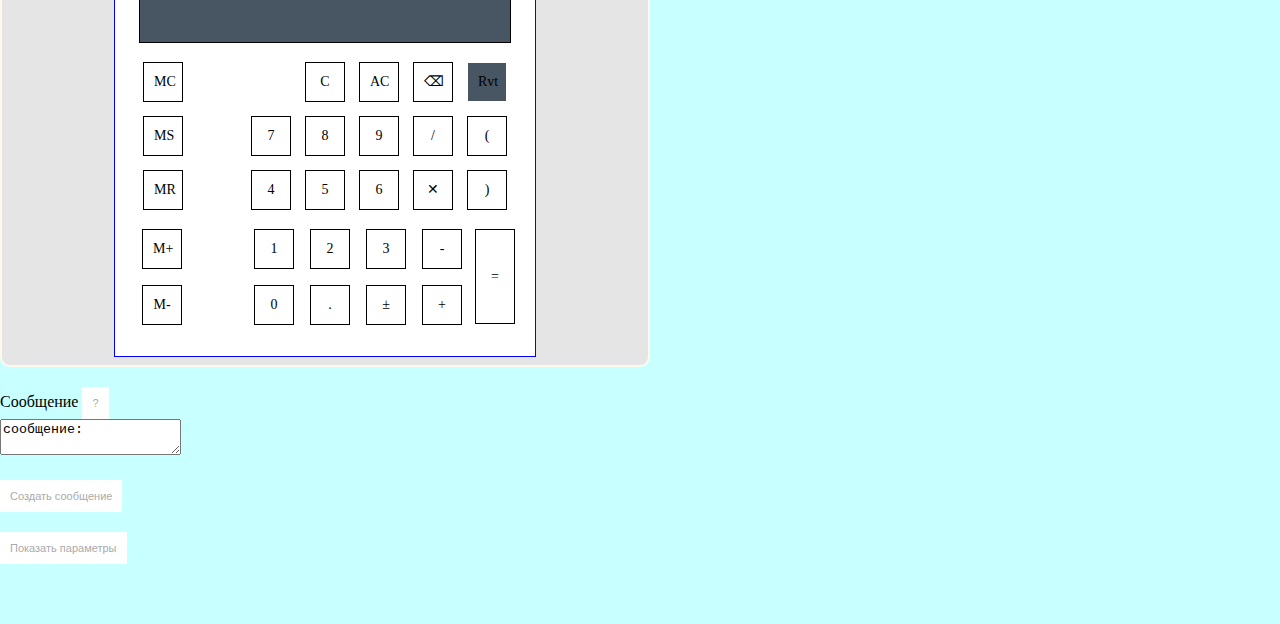
==== commit e79ec394: "unit" ====
--- a/index.html
+++ b/index.html
@@ -494,6 +494,40 @@
 
         <br>
         
+        <!-- privat -->
+        <div class="box77">
+            <div class="c77ontainer88">
+                <div class="b77ox"> Сообщение <button class="b77ox1" value="?"> ? </button> </div>
+            
+                <div class="n77avbar">
+                    <asdfg></asdfg>
+                </div>    
+            
+                <div class="b77ox8">
+                    <outText></outText>
+                </div>
+            
+                <form class="b77ox6">                
+                    <textarea class="b77ox3" id="i77d_pl_mi">сообщение: </textarea>
+                </form>
+                <br>    
+                <createput></createput>
+                <div class="b77ox4"> <buttonout></buttonout> <button class="t77ime-btnOne" id="Create_New_messeg" value="Create"> Создать сообщение </button> </div>    
+                <o77utput></o77utput>
+                <br>
+                <div class="b77ox4">
+                    <button class="t77ime-btnTwo" id="switchOn_switchOff_parametrs" value="parametrs"> Показать параметры </button>        
+                    <br><br><br>
+                </div>
+            
+                </div>
+        </div>
+
+        <br>
+
+        
+        
+        
         
         
         
--- a/selectors.css
+++ b/selectors.css
@@ -362,14 +362,278 @@
   
 
 
-
-
-
-
-
-
-
-
-
-
-
+/* gaming aim:                          /////////////////////////////////////////*/
+
+.box55 {
+    box-sizing: border-box;
+    color: #fff;
+    /*height: 100vh;*/
+    overflow: hidden; /* чтобы не было видно других экранов */
+    text-align: center;
+
+    padding-left: 0px;    
+    padding-top: 0px;
+    margin: 0px;    
+    border-width: 2px;          /* ширина рамки */
+    border-style: solid;        /* сплошная рамка в сочетании с border-width: 2px; */
+    border-radius: 10px;
+    border-color: #fff9ec;         /* цвет рамки*/
+    background: #fff9ec;
+    background-color: #e5e5e5;    
+    height: 300px;    
+}
+
+a {
+    color: #fff;
+    text-decoration: none;
+}
+  
+a:hover {
+    color: #16D9E3;
+}
+  
+.start11 {
+    font-size: 1.5rem;
+}
+  
+h1 {
+    line-height: 1.4;
+    font-size: 3rem;
+}
+  
+.screen {
+    display: flex;
+    flex-direction: column;
+    align-items: center;    
+    justify-content: center;
+    height: 300px; /*100vh;*/
+    width: 650px; /*100vw;*/
+    transition: margin 0.5s ease-out;
+    background: linear-gradient(90deg, #29323C 0%, #485563 100%);
+}
+  
+.screen.up {
+    margin-top: -300px; /* -100vh; /* улетает на вверх */
+}
+  
+.time-list {
+    display: flex;
+    flex-wrap: wrap;
+    justify-content: center;
+    list-style: none;
+    padding: 0;
+}
+  
+.time-list li {
+    margin: 10px;
+}
+  
+.time-btn {
+    background-color: transparent;
+    border: 2px solid #C0C0C0;
+    color: #fff;
+    cursor: pointer;
+    font-family: inherit;
+    padding: .5rem 1rem;
+    font-size: 1.5rem;
+}
+  
+.time-btn:hover {
+    border: 2px solid #16D9E3;
+    color: #16D9E3;
+}
+  
+.hide {
+    opacity: 0;
+}
+  
+.primary {
+    color: #16D9E3;
+}
+  
+.board11 {
+    display: flex;
+    justify-content: center;    
+    align-items: center;    
+    position: relative;
+    width: 300px;
+    height: 250px;
+    background: linear-gradient(118.38deg, #29323C -4.6%, #485563 200.44%);
+    box-shadow: -8px -8px 20px #2A333D, 10px 7px 20px #475462;
+    border-radius: 30px;
+    overflow: hidden; /* чтобы не было видно других экранов */
+}
+  
+.circle {
+    background: linear-gradient(90deg, #16D9E3 0%, #30C7EC 47%, #46AEF7 100%);
+    position: absolute;
+    border-radius: 50%;
+    cursor: pointer;
+}
+
+/* calculate:                          /////////////////////////////////////////*/
+
+.box66 {
+    box-sizing: border-box;
+    color: #fff;
+    /*height: 100vh;*/
+    overflow: hidden; /* чтобы не было видно других экранов */
+    text-align: center;
+
+    padding-left: 0px;    
+    padding-top: 0px;
+    margin: 0px;    
+    border-width: 2px;          /* ширина рамки */
+    border-style: solid;        /* сплошная рамка в сочетании с border-width: 2px; */
+    border-radius: 10px;
+    border-color: #fff9ec;         /* цвет рамки*/
+    background: #fff9ec;
+    background-color: #e5e5e5;    
+    /*height: 300px;*/
+    
+    /*width: 840px;*/                /* #ширина полотна         */
+    height: 420px;                /* высота рамки */  
+}
+
+.navbar1 {    
+    border-width: 1px;               /* ширина рамки                                    */
+    border-style: solid;             /* сплошная рамка в сочетании с border-width: 1px; */
+    border-color: blue;         /* цвет рамки                                      */     
+    background-color: white;
+    width: 420px;                     /* #ширина полотна         */
+    height: 400px;                /* высота рамки */
+    margin: 6px ;                  /* отступ от рамки*/
+}
+
+.navbar2 {    
+    border-width: 1px;               /* ширина рамки                                    */
+    border-style: solid;             /* сплошная рамка в сочетании с border-width: 1px; */
+    border-color: black;         /* цвет рамки                                      */ 
+    background: #485563;           /* цвет всего заднего фона frame                   */
+    width: 370px;                    /* #ширина полотна         */
+    height: 60px;                 /* высота рамки */
+    margin-top: 25px ;              /* отступ от рамки*/
+    font-size: 22px;                  /* #размер шрифта          */
+    color: #16D9E3;                /* #цвет букв          */
+    text-align: right;
+}
+
+.navbar3 {
+    margin-top: 10px ;           /* отступ от рамки*/
+}
+
+.container66 {    
+    display: flex;                  /* в сочетании рамка по центру: */
+    flex-direction: column;     
+    align-items: center;
+}
+
+.time-btn66 {
+    background-color: transparent;
+    border: 1px solid black;
+    color: black;
+    cursor: pointer;
+    font-family: inherit;
+    font-size: 14px;
+    width: 40px;                       /* #ширина кнопки         */    
+    height: 40px;                    /* высота кнопки */
+    text-align: center;    
+}
+
+.time-btn66:hover {
+    border: 1px solid #16D9E3;
+    color: #16D9E3;
+}
+.time-btn66None {
+    background-color: transparent;
+    border: 1px solid white;
+    color: white;
+    width: 40px;                       /* #ширина кнопки         */
+    height: 40px;                    /* высота кнопки */
+}  
+.time-btn66None:hover {
+    border: 1px solid white;
+    color: white;
+}
+.time-btn66-navbar0 {
+    background-color: transparent;    
+    color: black;                        /* #цвет букв            */
+    cursor: pointer;                        /* #курсор при наведении */
+    font-family: inherit;    
+    font-size: 14px;
+    width: 40px;                             /* #ширина кнопки         */
+    height: 40px;                              /* высота кнопки */
+    background: #485563;                   /* цвет всего заднего фона frame                   */
+    border-width: 1px;                      /* ширина рамки                                    */
+    border-style: solid;                          /* сплошная рамка в сочетании с border-width: 1px; */
+    border-color: rgba(255, 255, 255);         /* цвет рамки  and прозрачность   */
+}  
+.time-btn66-navbar0:hover {
+    border: 1px solid #16D9E3;
+    color: #16D9E3;
+}
+.time-btn66-navbar1 {
+    background-color: transparent;
+    border: 1px solid black;
+    color: black;                         /* #цвет букв            */
+    cursor: pointer;                          /* #курсор при наведении */
+    font-family: inherit;    
+    font-size: 14px;
+    width: 40px;                              /* #ширина кнопки         */
+    height: 95px;                          /* высота кнопки */
+}  
+.time-btn66-navbar1:hover {
+    border: 1px solid #16D9E3;
+    color: #16D9E3;
+}
+.time-btn66-navbar2 {
+    background-color: transparent;
+    border: 1px solid black;
+    color: black;                     /* #цвет букв            */
+    cursor: pointer;                     /* #курсор при наведении */
+    font-family: inherit;    
+    font-size: 14px;
+    width: 40px;                          /* #ширина кнопки         */
+    height: 40px;                         /* высота кнопки */
+}
+.time-btn66-navbar2:hover {
+    border: 1px solid #16D9E3;
+    color: #16D9E3;
+}
+
+.time-list660 {
+    display: flex;
+    flex-wrap: wrap;
+    justify-content: center;
+}
+.time-list660 td {
+    margin: 7px;                        /* отступ между кнопками*/
+}
+.dispflex {
+    display: flex;
+}
+.time-list661 {
+    display: flex;
+    flex-wrap: wrap;
+    justify-content: center;
+}
+.time-list661 td {
+    margin: 6px;                        /* отступ между кнопками*/
+}
+output {    
+    justify-content: right;
+    text-align: justify;                 /* выравнивание теста по ширине */  
+    padding-right: 10px;    
+}
+
+
+
+
+
+
+
+
+
+
+
+
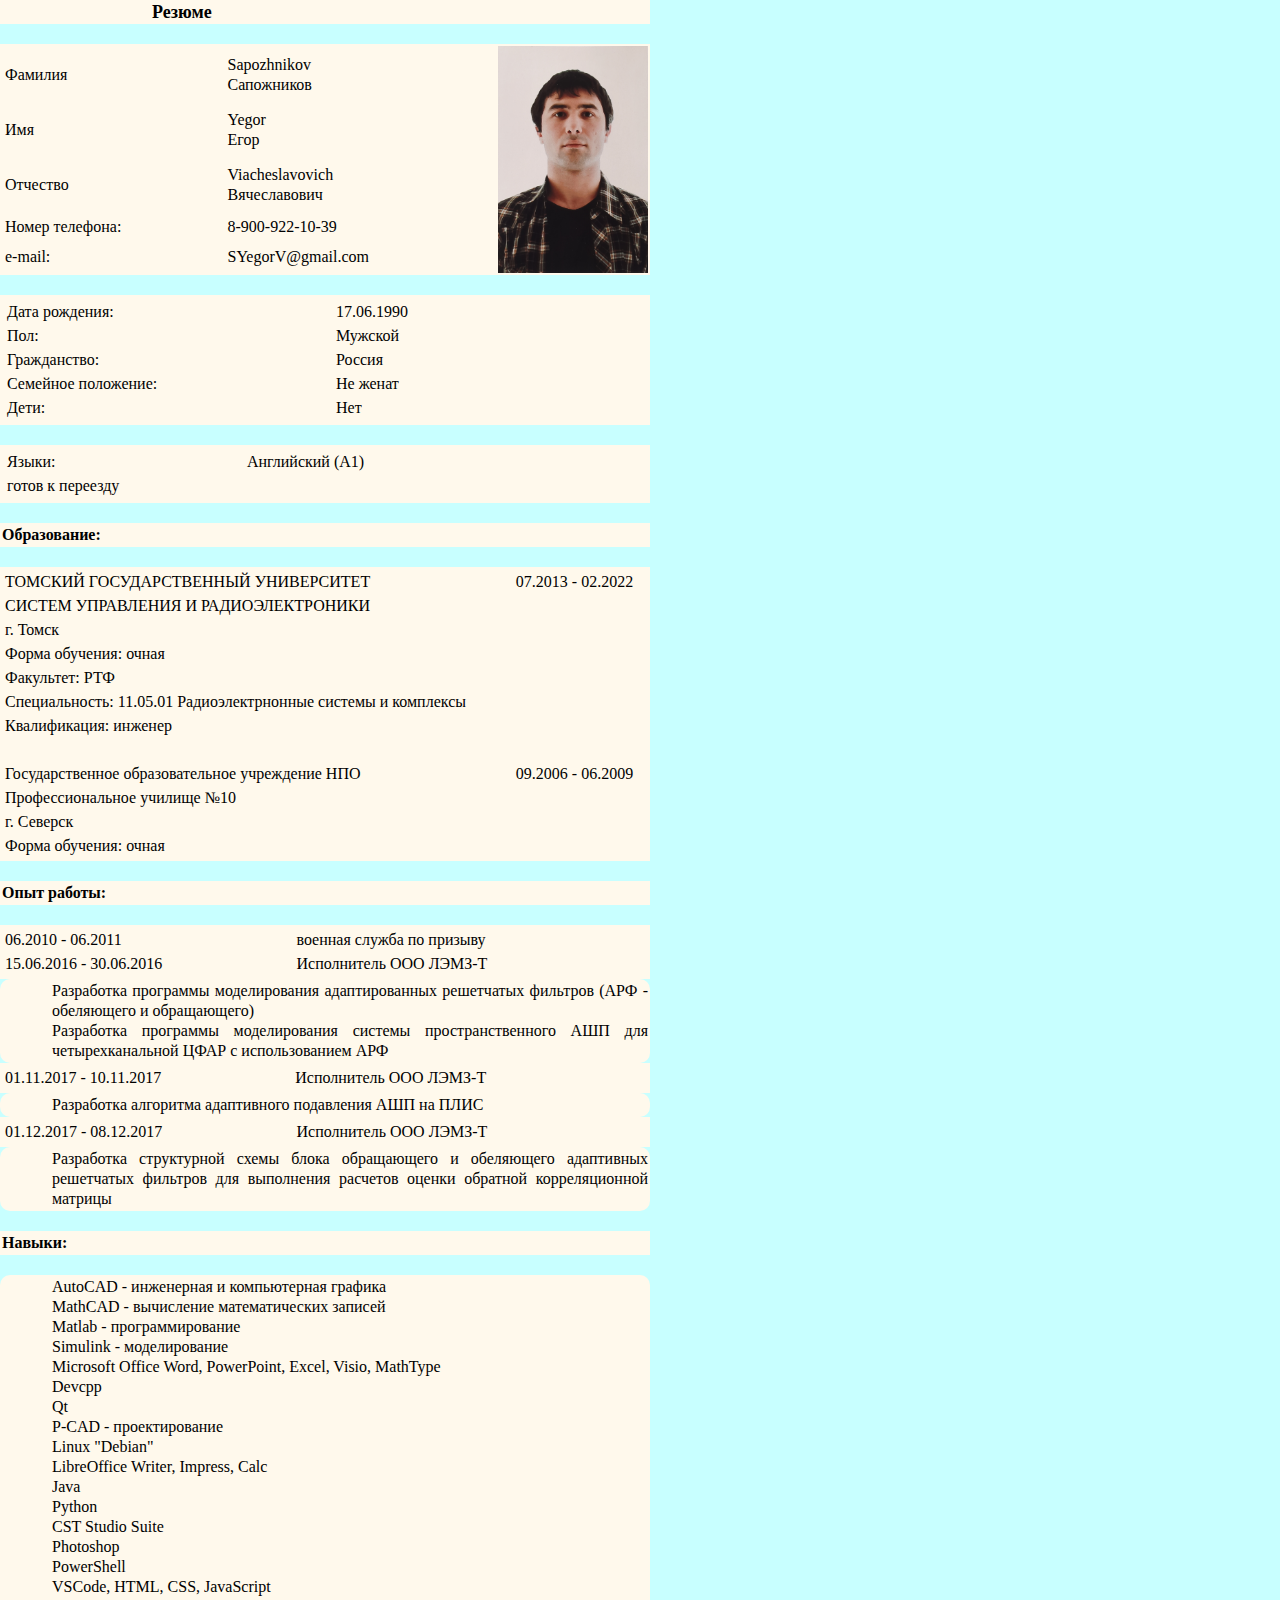
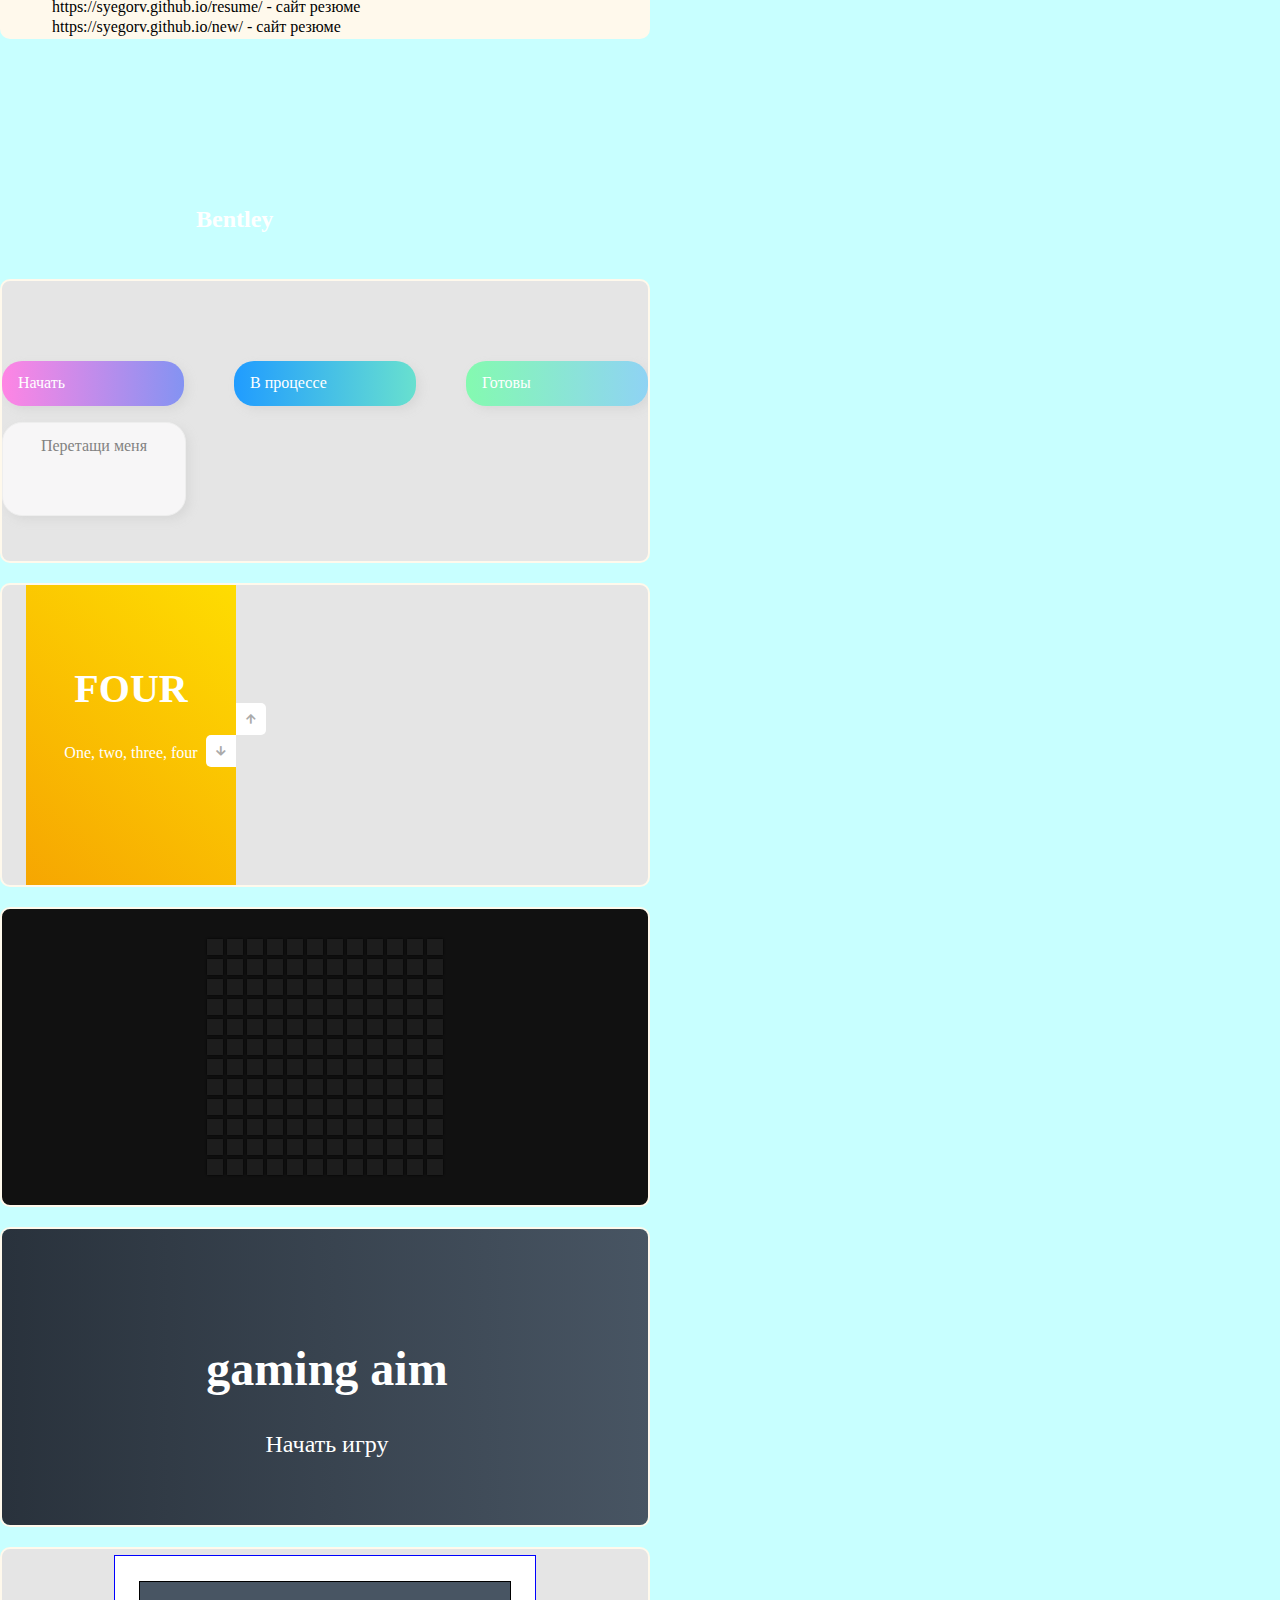
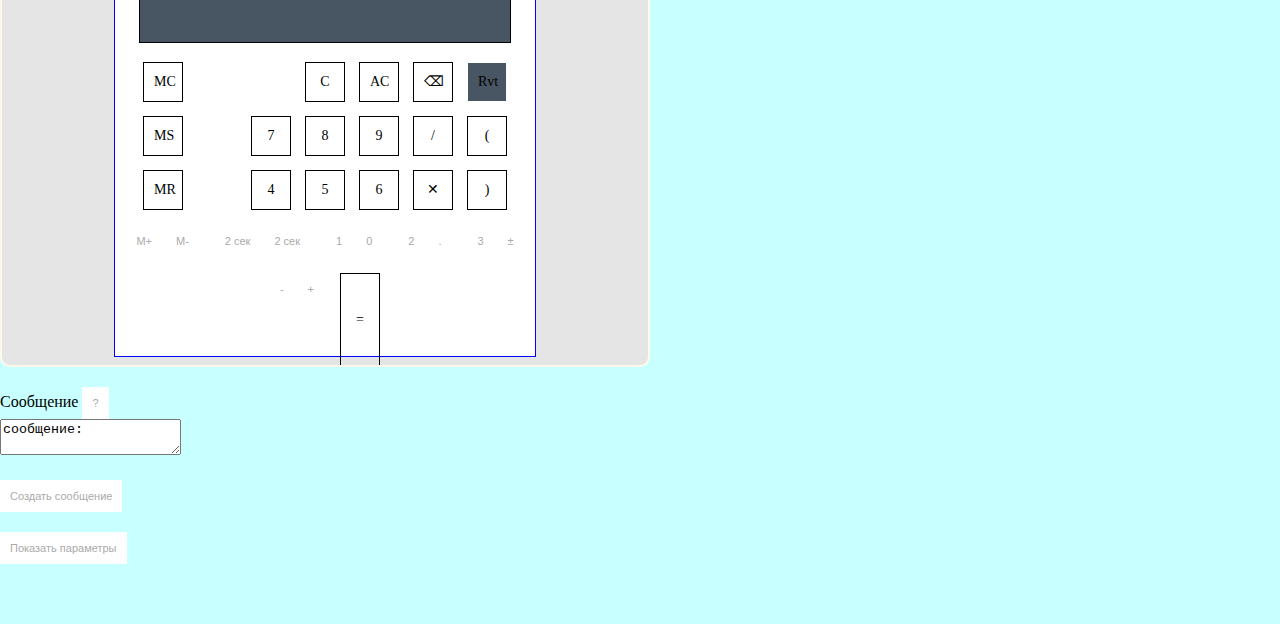
==== commit b3712962: "unit" ====
--- a/index.html
+++ b/index.html
@@ -457,33 +457,34 @@
                                 <td> <button class="time-btn66" value="*"> &#10005 </button> </td>
                                 <td> <button class="time-btn66" value=")"> ) </button> </td>
                             </tr>
-                        </table>
-                        </div>
-
-                        <div class="dispflex">
-                            <table>
+                        
                                 <tr class="time-list660">
-                                    <td> <button class="time-btn66" value="M+"> M+ </button> </td>
-                                    <td> <button class="time-btn66None"> 2 сек </button> </td> 
-                                    <td> <div id="operator_btns"> <button class="time-btn66" id="time-btn" value="1"> 1 </button> </div> </td>                                                 
-                                    <td> <div id="operator_btns"> <button class="time-btn66" id="num2" value="2"> 2 </button> </div> </td>
-                                    <td> <div id="operator_btns"> <button class="time-btn66" id="num3" value="3"> 3 </button> </div> </td>
-                                    <td> <button class="time-btn66" value="-"> - </button> </td>                                    
-                                </tr>
-
-                                <tr class="time-list660">
-                                    <td> <button class="time-btn66" value="M-"> M- </button> </td>
-                                    <td> <button class="time-btn66None"> 2 сек </button> </td>
-                                    <td> <button class="time-btn66" value="0"> 0 </button> </td>
-                                    <td> <button class="time-btn66" value="."> . </button> </td>
-                                    <td> <button class="time-btn66" id="id_pl_mi" value="-<>"> &plusmn </button> </td>
-                                    <td> <div id="operator_btns"> <button class="time-btn66" id="plus" value="+"> + </button> </div> </td>
-                                </tr>
-                            </table>
-
-                            <table>
-                                <tr>
-                                    <td> <button class="time-btn66-navbar1" value="="> = </button> </td>
+                                    <td> 
+                                        <button class="time-btn66one" value="M+"> M+ </button> 
+                                        <button class="time-btn66one" value="M-"> M- </button>
+                                    </td>
+                                    <td> 
+                                        <button class="time-btn66Noneone"> 2 сек </button> 
+                                        <button class="time-btn66Noneone"> 2 сек </button>
+                                    </td> 
+                                    <td> 
+                                        <button class="time-btn66one" id="time-btn" value="1"> 1 </button>
+                                        <button class="time-btn66one" value="0"> 0 </button>
+                                    </td>                                                 
+                                    <td> 
+                                        <button class="time-btn66one" id="num2" value="2"> 2 </button>
+                                        <button class="time-btn66one" value="."> . </button>
+                                    </td>
+                                    <td> 
+                                        <button class="time-btn66one" id="num3" value="3"> 3 </button> 
+                                        <button class="time-btn66one" id="id_pl_mi" value="-<>"> &plusmn </button>
+                                    </td>
+                                    <td> 
+                                        <button class="time-btn66one" value="-"> - </button> 
+                                        <button class="time-btn66one" id="plus" value="+"> + </button>
+                                    </td>
+
+                                    <td> <button style="height: 95px" class="time-btn66-navbar1" value="="> = </button> </td>
                                 </tr>
                             </table>
                         </div>
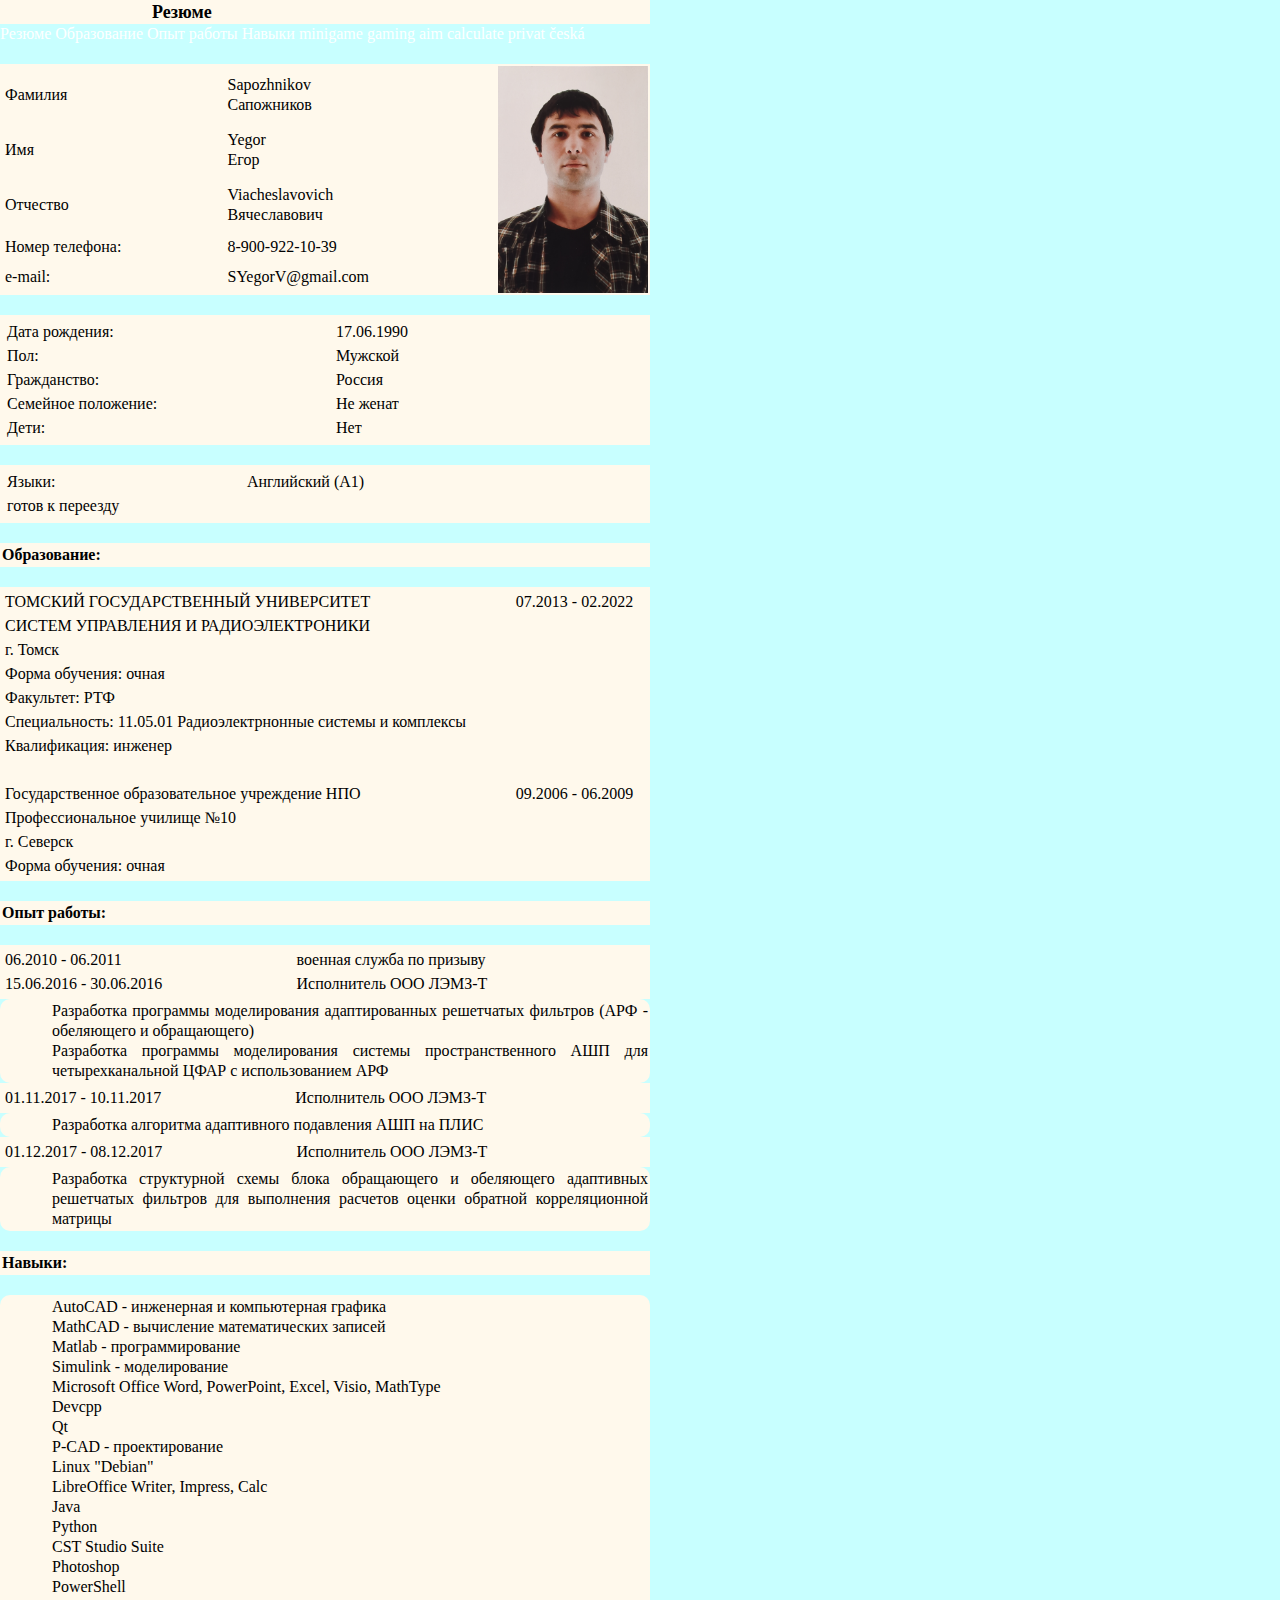
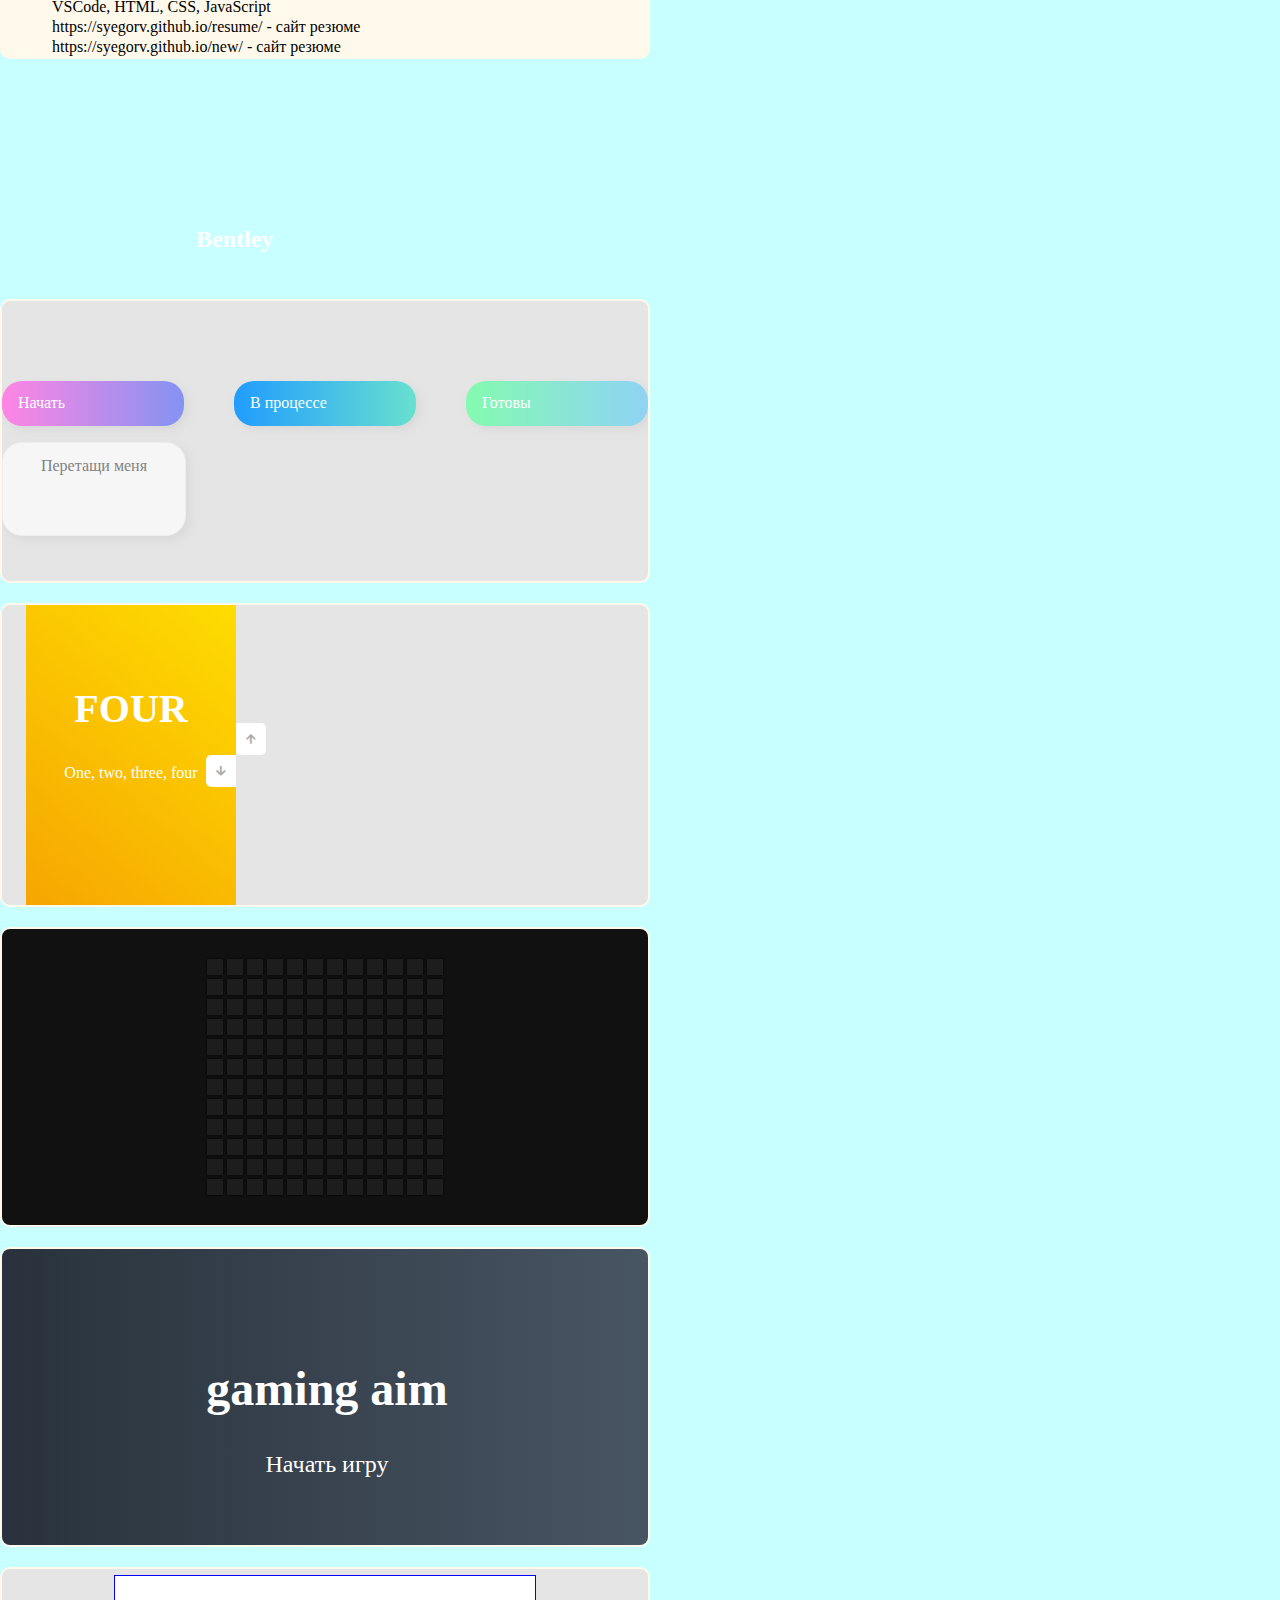
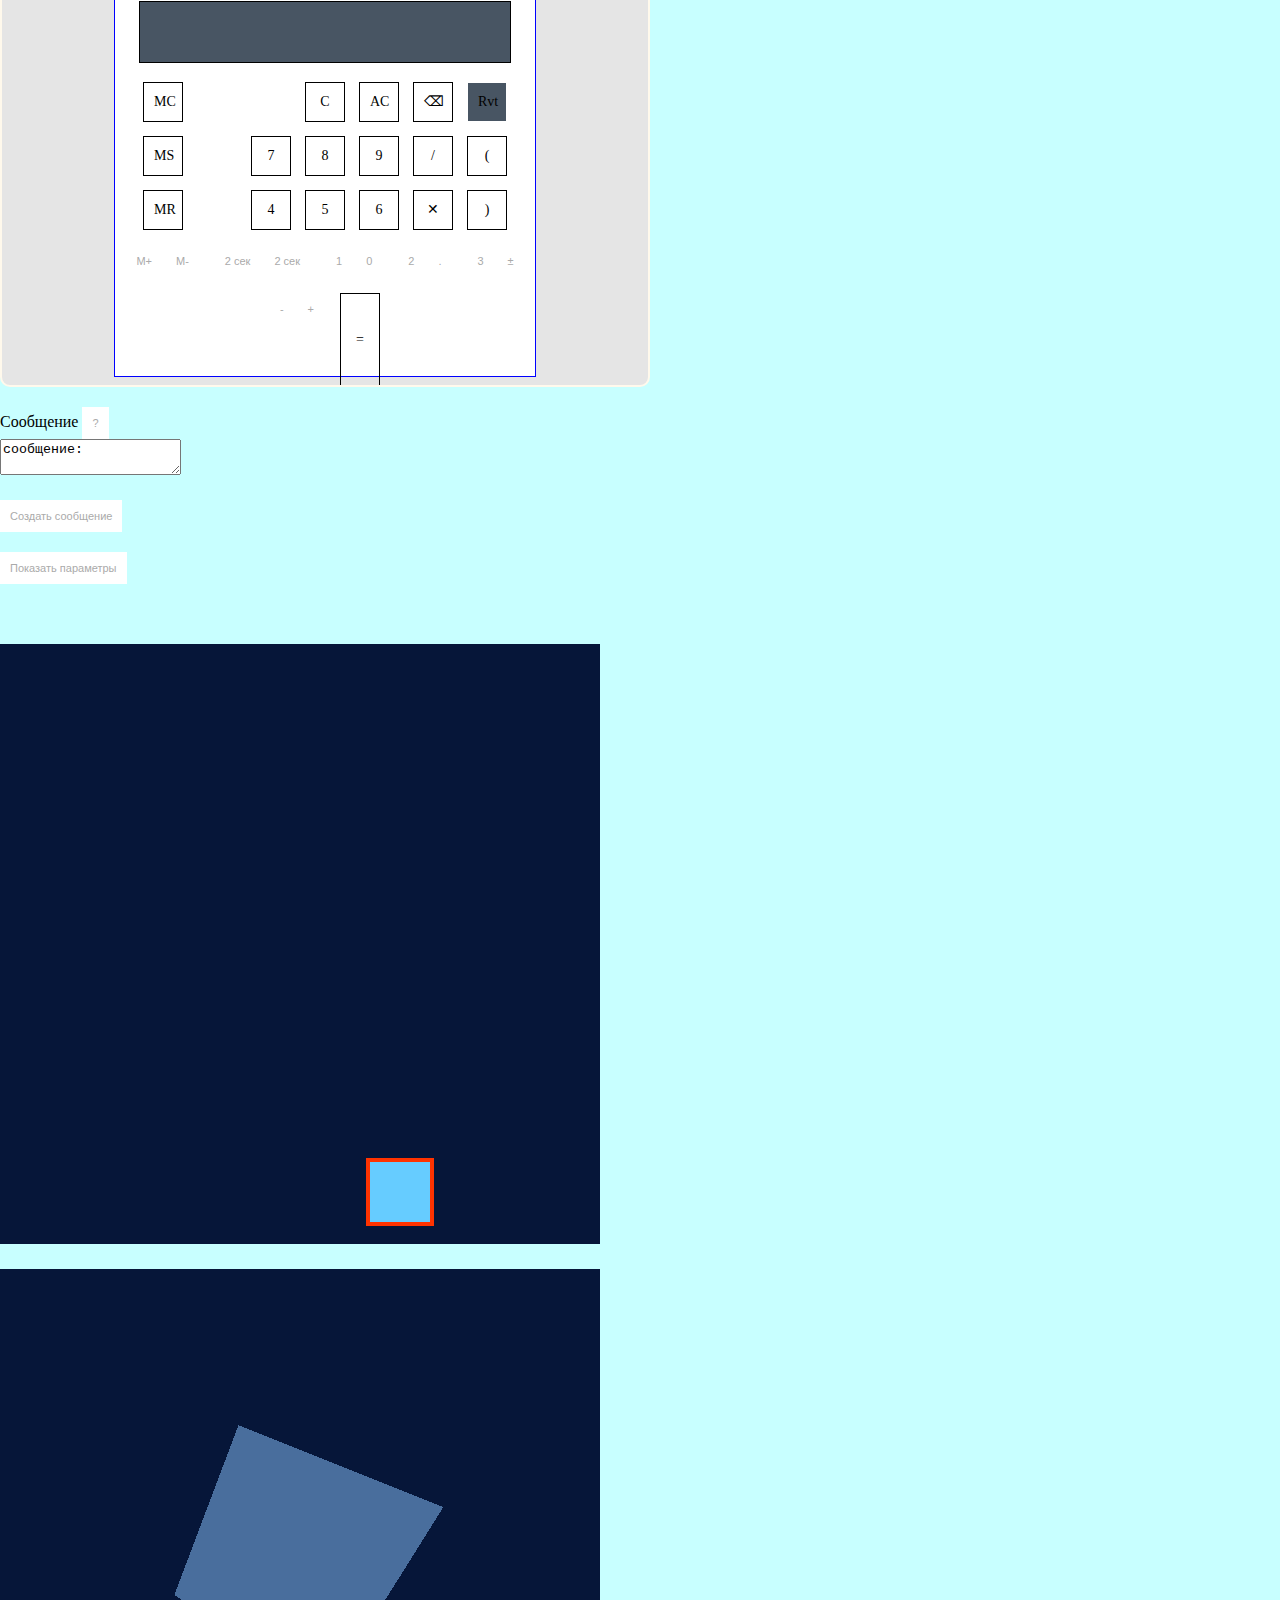
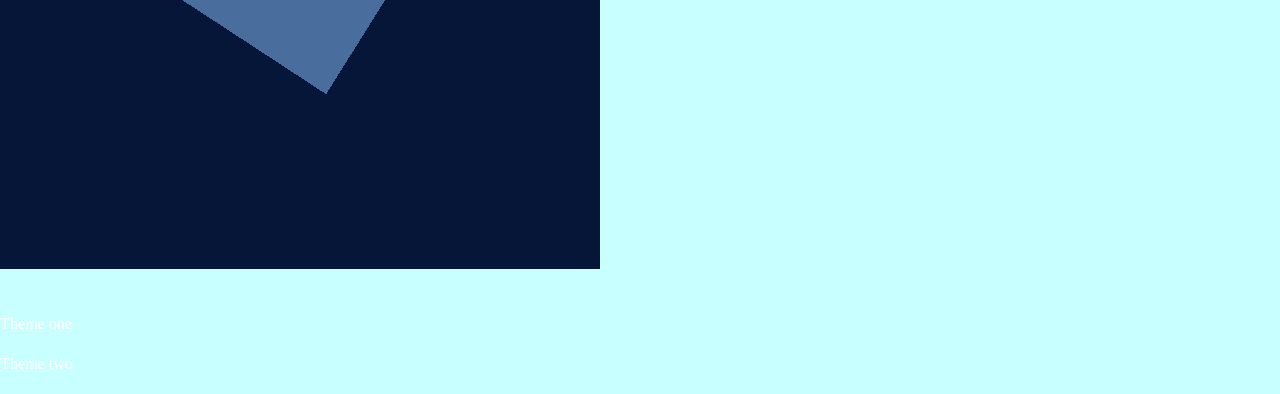
==== commit c3ead248: "unit" ====
--- a/index.html
+++ b/index.html
@@ -32,9 +32,22 @@
 <body>
     <!-- frame: -->
     <div class="container">         
-        <div class="box0">
+        <div class="box0" id="chapter">
             Резюме
         </div>
+        
+        <div class="box1111">
+            <a href="#chapter"> Резюме </a>
+            <a href="#chapter_one"> Образование </a>
+            <a href="#chapter_two"> Опыт работы </a>
+            <a href="#chapter_three"> Навыки </a>            
+            <a href="#chapter_7"> minigame </a>       
+            <a href="#chapter_8"> gaming aim </a>
+            <a href="#chapter_9"> calculate </a>
+            <a href="#chapter_10"> privat </a>
+            <a href="#chapter_13"> česká </a>
+        </div>
+        
         <br>
         <div class="navbar">
             <table class="table" width="496">
@@ -108,7 +121,7 @@
 
         <br>
 
-        <div class="box1">
+        <div class="box1" id="chapter_one">
             Образование:
         </div>
 
@@ -159,7 +172,7 @@
 
         <br>
 
-        <div class="box1">
+        <div class="box1" id="chapter_two">
             Опыт работы:
         </div>
 
@@ -201,7 +214,7 @@
 
         <br>
 
-        <div class="box1">
+        <div class="box1" id="chapter_three">
             Навыки:
         </div>
         
@@ -363,14 +376,14 @@
         <br>
         
         <!-- minigame -->
-        <div class="box44">
+        <div class="box44" id="chapter_7">
             <div class="container44" id="board"></div>
         </div>
 
         <br>
         
         <!-- gaming aim -->
-        <div class="box55">
+        <div class="box55" id="chapter_8">
             <div class="screen">
                 <h1>gaming aim</h1>
                 <!-- class для стилистики id для забрать данные в js : -->
@@ -413,7 +426,7 @@
         <br>
         
         <!-- calculate -->
-        <div class="box66">
+        <div class="box66" id="chapter_9">
 
             <div class="container66">                
                 <div class="navbar1">
@@ -496,7 +509,7 @@
         <br>
         
         <!-- privat -->
-        <div class="box77">
+        <div class="box77" id="chapter_10">
             <div class="c77ontainer88">
                 <div class="b77ox"> Сообщение <button class="b77ox1" value="?"> ? </button> </div>
             
@@ -525,17 +538,55 @@
         </div>
 
         <br>
-
-        
-        
-        
-        
-        
-        
-        
-        
-        
-    </div>    
+        
+        <!-- pixi one -->
+        <div class="box88" id="juego">
+
+        </div>
+
+        <br>
+
+        <!-- pixi two -->
+        <div class="box99" id="bloo">
+
+        </div>
+
+        <br>
+
+        <!-- česká one : -->
+        <div class="box111" id="chapter_13">
+            <br>
+            <a href="index10.html" target="_blank"> Theme one </a>
+            <br>
+            <br>
+            <a href="index13.html" target="_blank"> Theme two </a>
+
+        </div>
+
+        <br>
+
+        
+        
+        
+        
+        
+        
+        
+        
+        
+    </div>  
+    
+    <script type="text/javascript">
+        let type = "WebGL"
+        if (!PIXI.utils.isWebGLSupported()) {
+            type = "canvas"
+        }
+    
+        PIXI.utils.sayHello(type)
+    </script>
+    
+    <script src="pixi.min.js"></script>
+    <script src="appapp.js"></script>
     <script src="app.js"></script>    
 </body>
 </html>
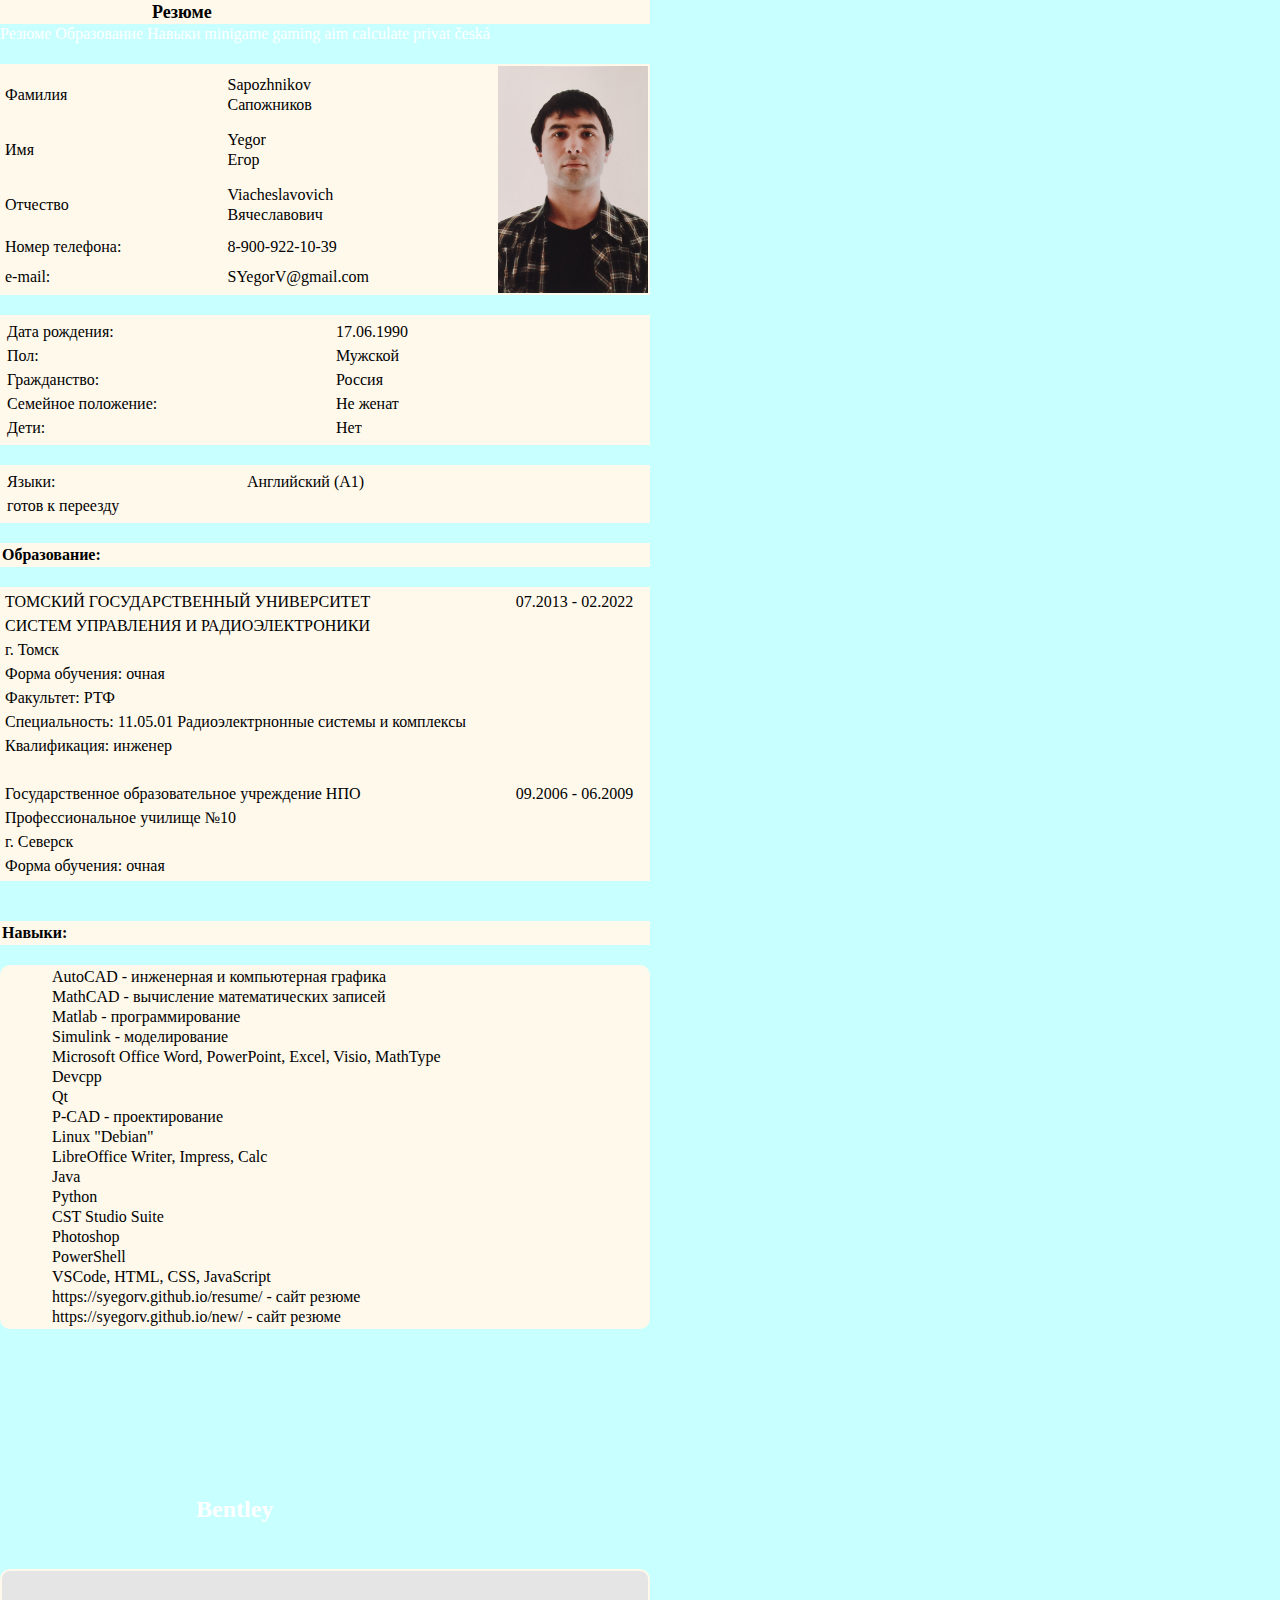
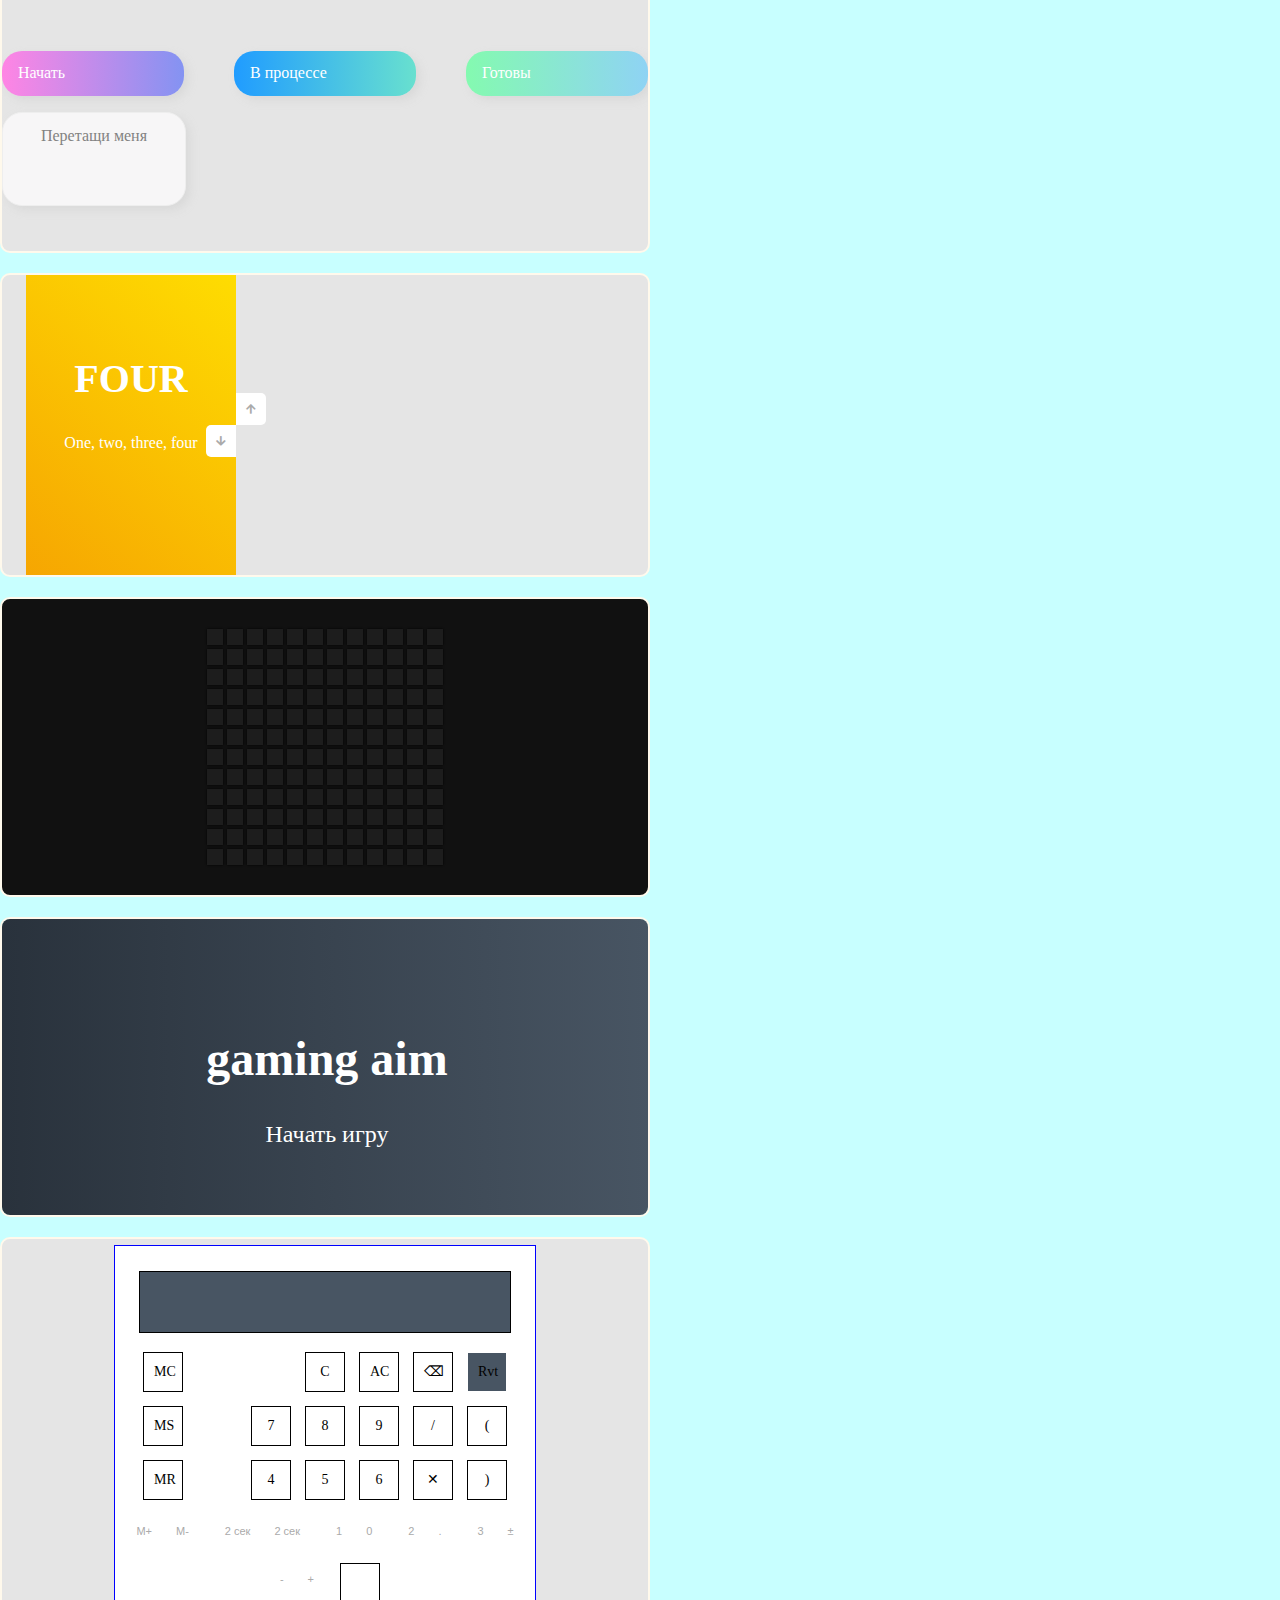
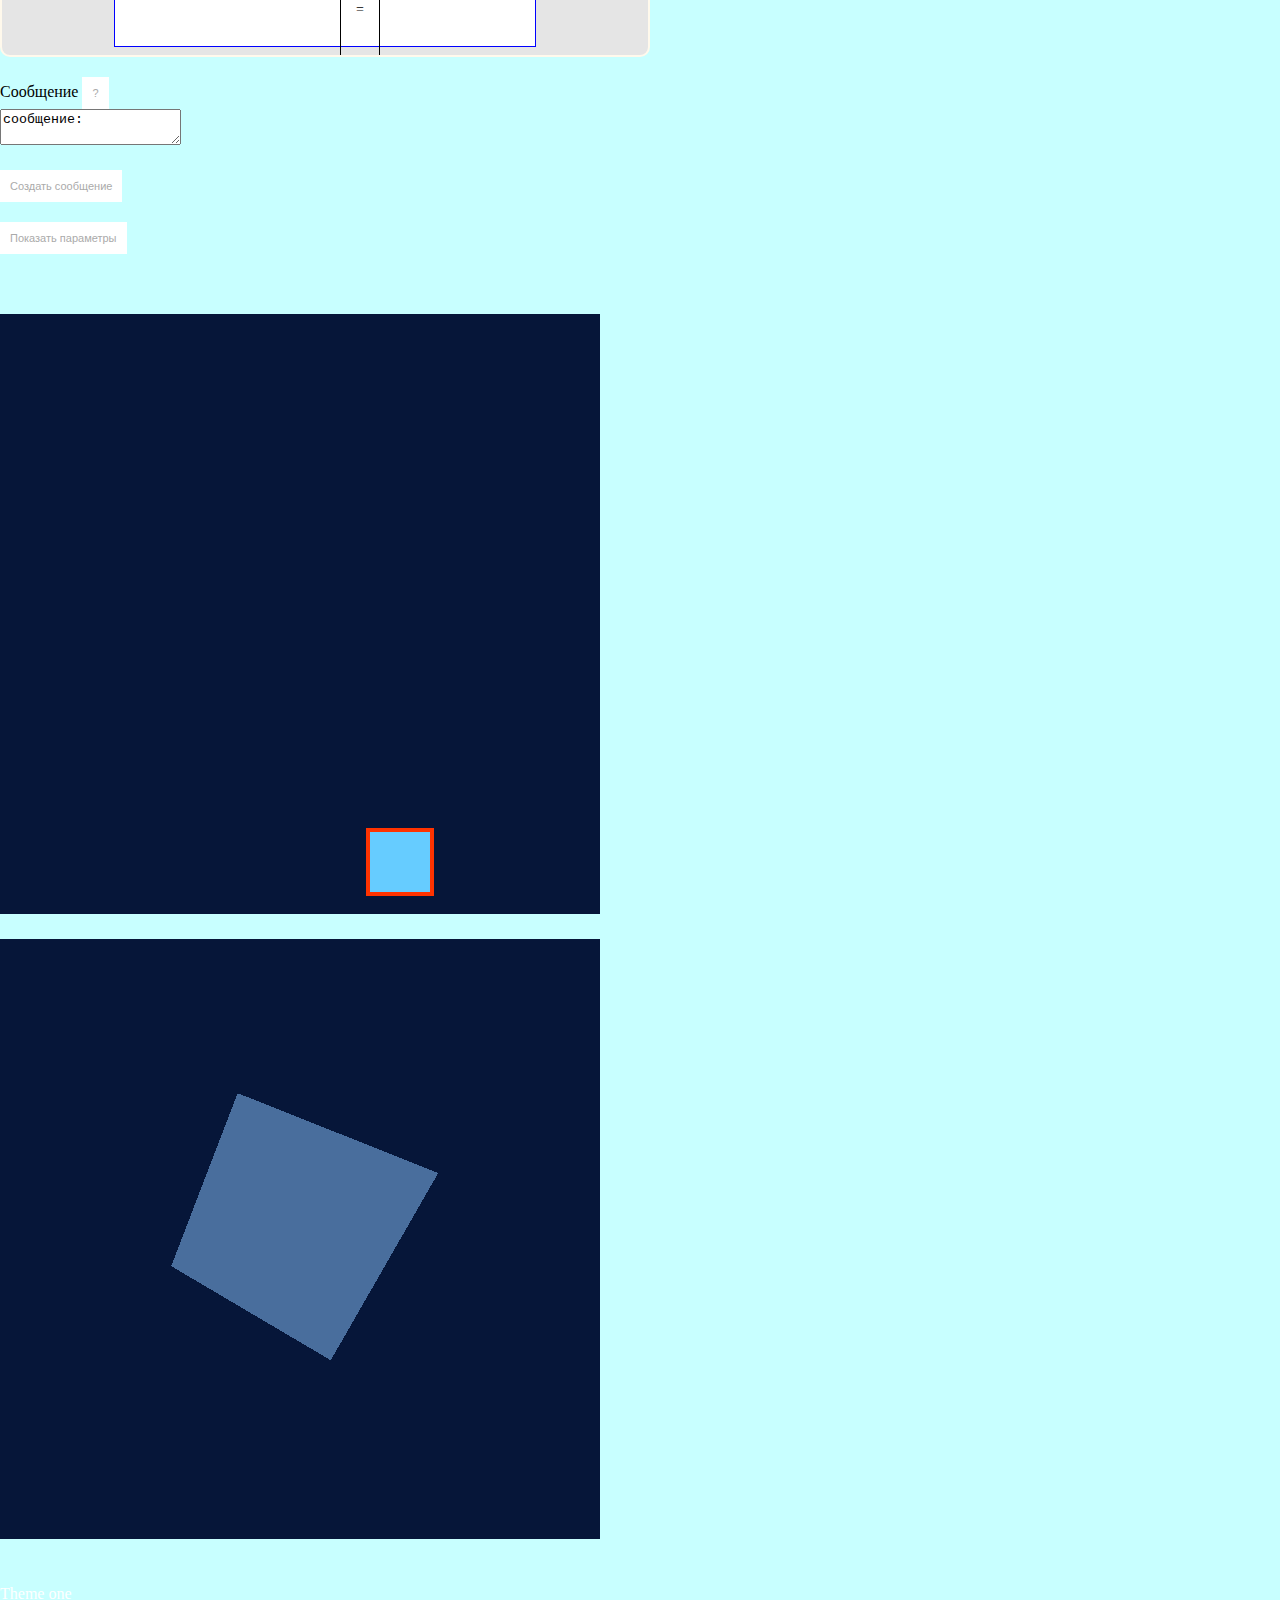
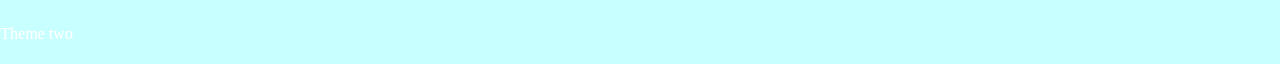
==== commit 9b3bfd86: "Update index.html" ====
--- a/index.html
+++ b/index.html
@@ -38,8 +38,7 @@
         
         <div class="box1111">
             <a href="#chapter"> Резюме </a>
-            <a href="#chapter_one"> Образование </a>
-            <a href="#chapter_two"> Опыт работы </a>
+            <a href="#chapter_one"> Образование </a>            
             <a href="#chapter_three"> Навыки </a>            
             <a href="#chapter_7"> minigame </a>       
             <a href="#chapter_8"> gaming aim </a>
@@ -170,47 +169,7 @@
             </tr>
         </table>
 
-        <br>
-
-        <div class="box1" id="chapter_two">
-            Опыт работы:
-        </div>
-
-        <br>
-
-        <table class="table00" width="650">
-            <tr>
-                <td>06.2010 - 06.2011</td>
-                <td>военная служба по призыву</td>            
-            </tr>
-            <tr>
-                <td>15.06.2016 - 30.06.2016 </td>
-                <td>Исполнитель ООО ЛЭМЗ-Т  </td>            
-            </tr>        
-        </table>
-        <div class="box2">
-        Разработка программы моделирования адаптированных решетчатых фильтров (АРФ - обеляющего и обращающего)
-        <br>
-        Разработка программы моделирования системы пространственного АШП для четырехканальной ЦФАР с использованием АРФ
-        </div>
-        <table class="table00" width="650">
-            <tr>
-                <td>01.11.2017 - 10.11.2017 </td>
-                <td>Исполнитель ООО ЛЭМЗ-Т  </td>            
-            </tr>
-        </table>
-        <div class="box2">
-        Разработка алгоритма адаптивного подавления АШП на ПЛИС
-        </div>
-        <table class="table00" width="650">
-            <tr>
-                <td>01.12.2017 - 08.12.2017 </td>
-                <td>Исполнитель ООО ЛЭМЗ-Т  </td>            
-            </tr>
-        </table>
-        <div class="box2">
-        Разработка структурной схемы блока обращающего и обеляющего адаптивных решетчатых фильтров для выполнения расчетов оценки обратной корреляционной матрицы
-        </div>
+        <br>        
 
         <br>
 
